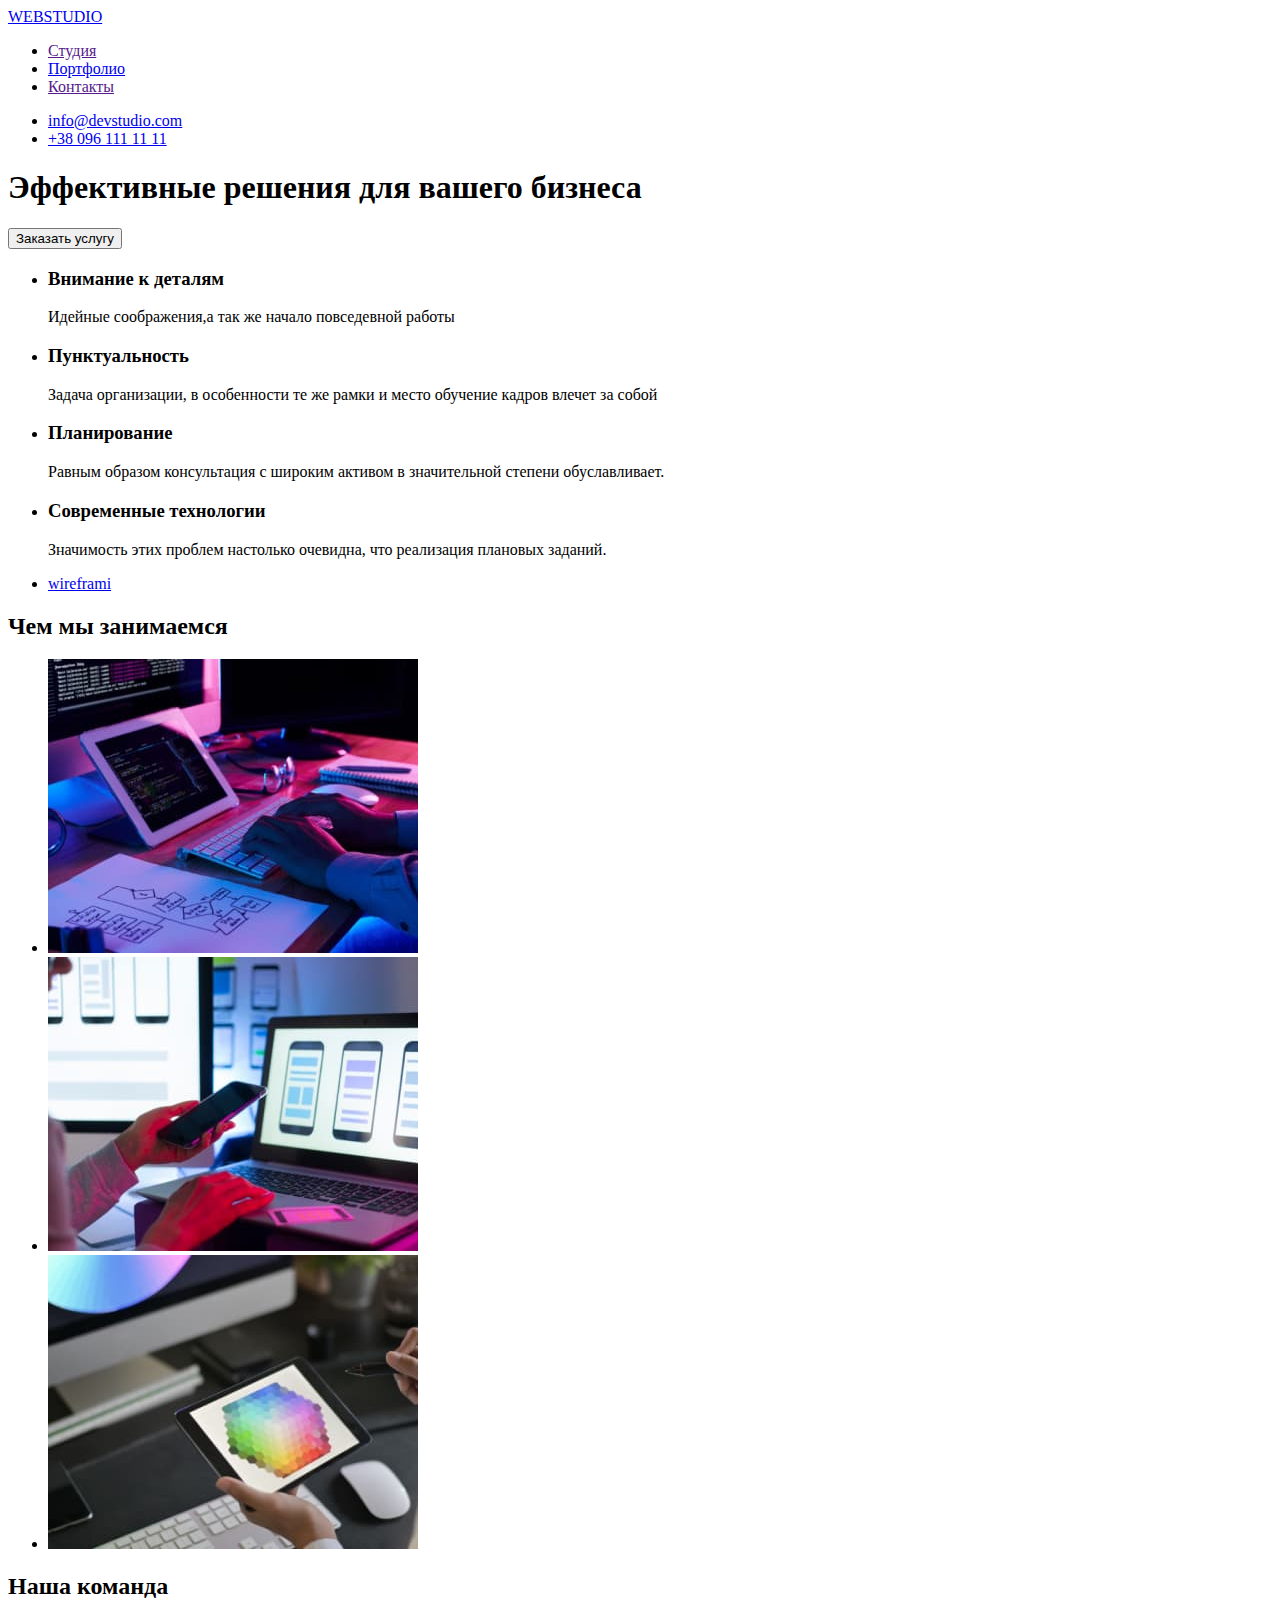
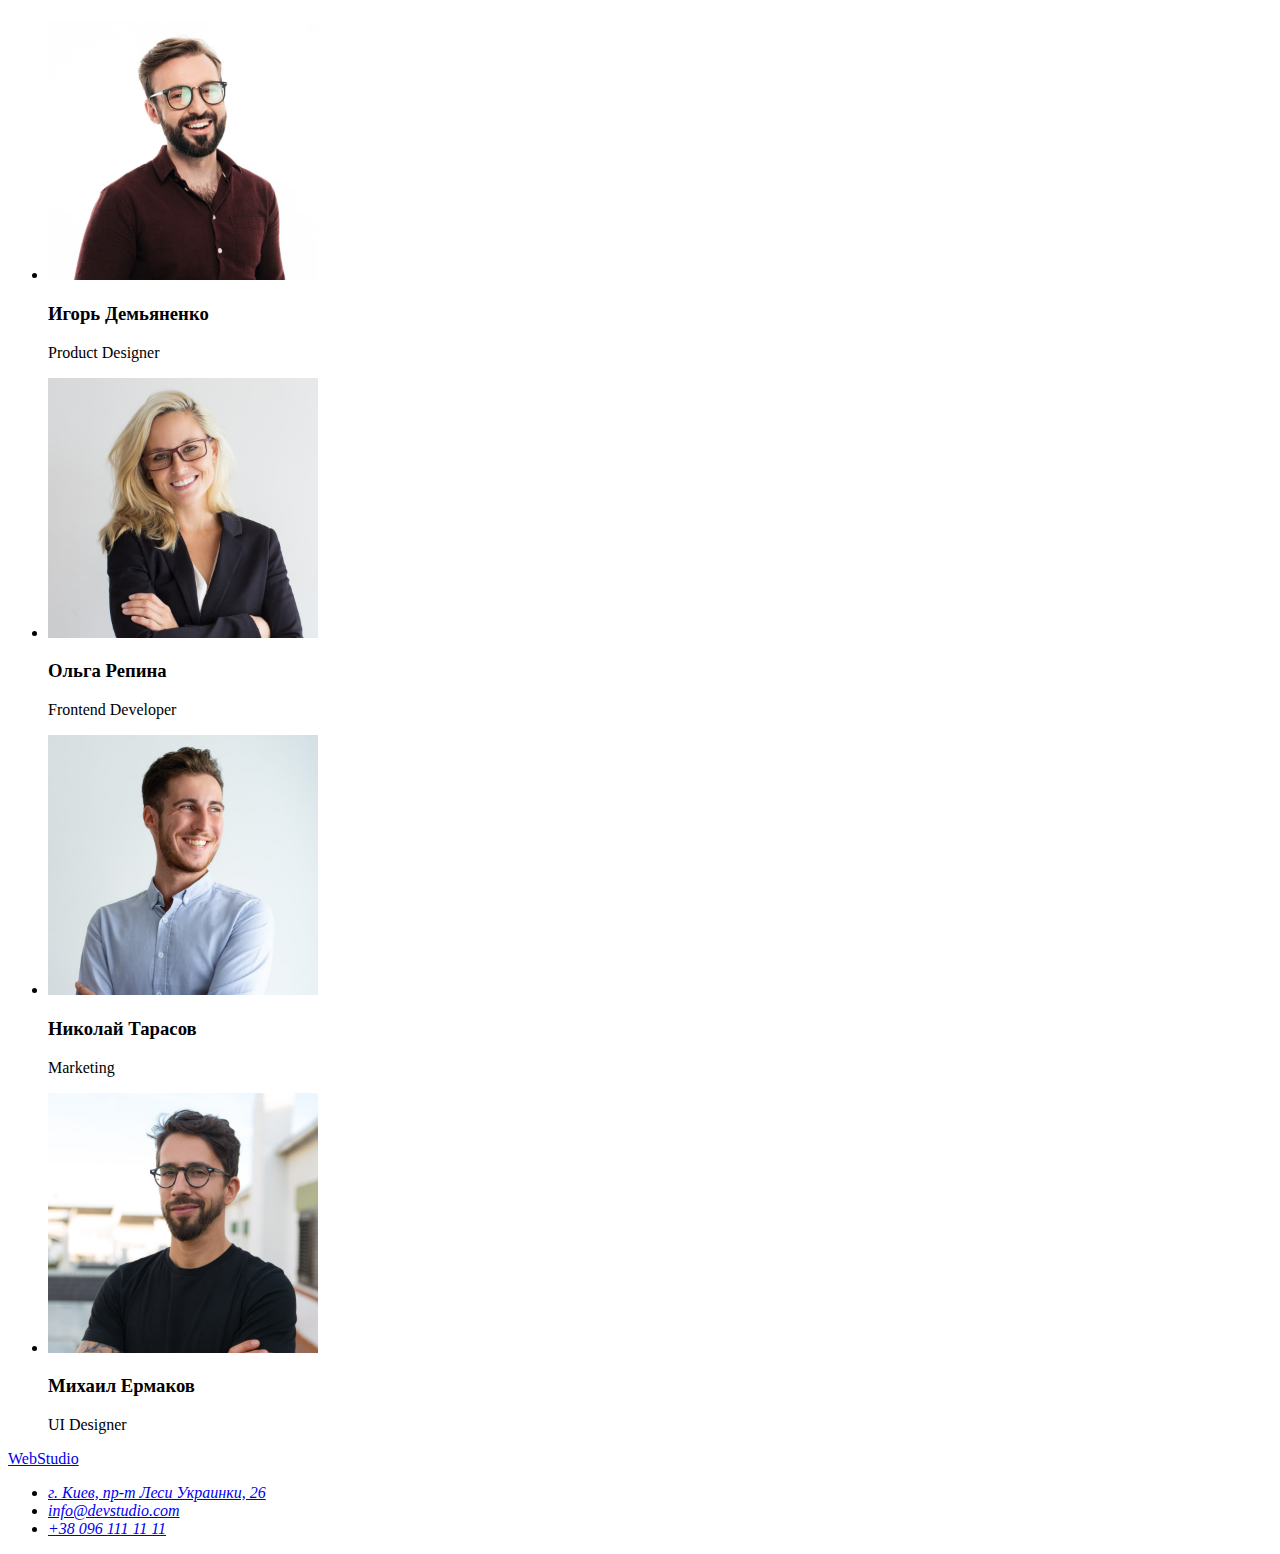
==== index.html @ 77df9586 "html-2" ====
<!DOCTYPE html>
<html lang="ru">
    <head>
        <meta charset="UTF-8">
        <meta http-equiv="X-UA-Compatible" content="IE=edge">
        <meta name="viewport" content="width=device-width, initial-scale=1.0">
        <title>WEBSTUDIO</title>
        <link rel="stylesheet" href="css/styles.css">
    </head>
<body>
    <header>
        <a href="./index.html">WEBSTUDIO</a>
     <nav>
        <ul>
            <li>
                <a href="">Студия</a>
            </li>
            <li>
                <a href="./portfolio.html">Портфолио</a>
            </li>
            <li>
                <a href="">Контакты</a>
            </li>
        </ul>   
    </nav>
       
            <ul>
                <li>
                    <a href="mailto:info@devstudio.com">info@devstudio.com</a>
                </li>
                <li>
                    <a href="tel:+380961111111">+38 096 111 11 11</a>
                </li>
            </ul>
        
    </header>

 <main>
<!--section1-->
<section>
    <h1> Эффективные решения для вашего бизнеса</h1>
    <button type="button">Заказать услугу</button>
</section>
<!-- наши преимущества-->
<section>
    <h2 hidden> наши преимущества</h2>
    <ul>
        <li>
            <h3>Внимание к деталям</h3>
            <p>
                Идейные соображения,а так же начало повседевной работы
            </p>
        </li>
        <li>
          <h3>Пунктуальность</h3>
          <p>
              Задача организации, в особенности те же рамки и место обучение кадров влечет за собой
          </p>
        </li>
        <li>
            <h3>Планирование</h3>
        <p>
            Равным образом консультация с широким активом в значительной степени обуславливает.
        </p>
        </li>
        <li>
            <h3>Современные технологии</h3>
            <p>
                Значимость этих проблем настолько очевидна, что реализация плановых заданий.
            </p>

        </li>
        <li>
            <a href="./wireframi.html">wireframi</a>
        </li>
    </ul>
</section>
<!-- Чем мы занимаемся-->
<section>
    <h2>Чем мы занимаемся</h2>
    <ul>
        <li>
           <img src="./images/img_1.jpg" alt="Пишем код " width="370">
        </li>
        <li>
            <img src="./images/img_2.jpg" alt="Сканируем" width="370">
         </li>
         <li>
            <img src="./images/img_3.jpg" alt="Выбираем цвета" width="370">
         </li>
    </ul>
</section>
<!-- Наша команда-->
<section>
    <h2>Наша команда</h2>
    <ul>
        <li>
            <img src="./images/img_4.jpg" alt="Фото дизайнера" width="270">
            <h3>Игорь Демьяненко</h3>
            <p>Product Designer</p>
        </li>
        <li>
            <img src="./images/img_5.jpg" alt="Фото фронтент разработчика" width="270">
            <h3>Ольга Репина</h3>
            <p>Frontend Developer</p>
        </li>
        <li>
            <img src="./images/img_6.jpg" alt="Фото макретолога" width="270">
            <h3>Николай Тарасов</h3>
            <p>Marketing</p>
        </li>
        <li>
            <img src="./images/img_7.jpg" alt="Фото дизайнера" width="270">
            <h3>Михаил Ермаков</h3>
            <p>UI Designer</p>
        </li>
    </ul>
    
</section>
 </main>
 
 <footer class="footer">
    <a href="./index.html" class="footer-logo link">WebStudio</a>
    <address class="footer-adress">
       <ul class="footer-list list link">
           <li class="footer-item">
               <a href="https://goo.gl/maps/ttbM2jDQx3xWRWpj6" class="footer-maps link">г. Киев, пр-т Леси Украинки, 26</a>
           </li>
           <li li class="footer-item">
               <a href="mailto:info@devstudio.com" class="footer-mail link">info@devstudio.com</a>
           </li>
           <li class="footer-item">
               <a href="tel:+380961111111" class="footer-tel link">+38 096 111 11 11</a>
           </li>
       </ul>
    </address>
</footer>
</body>
</html>
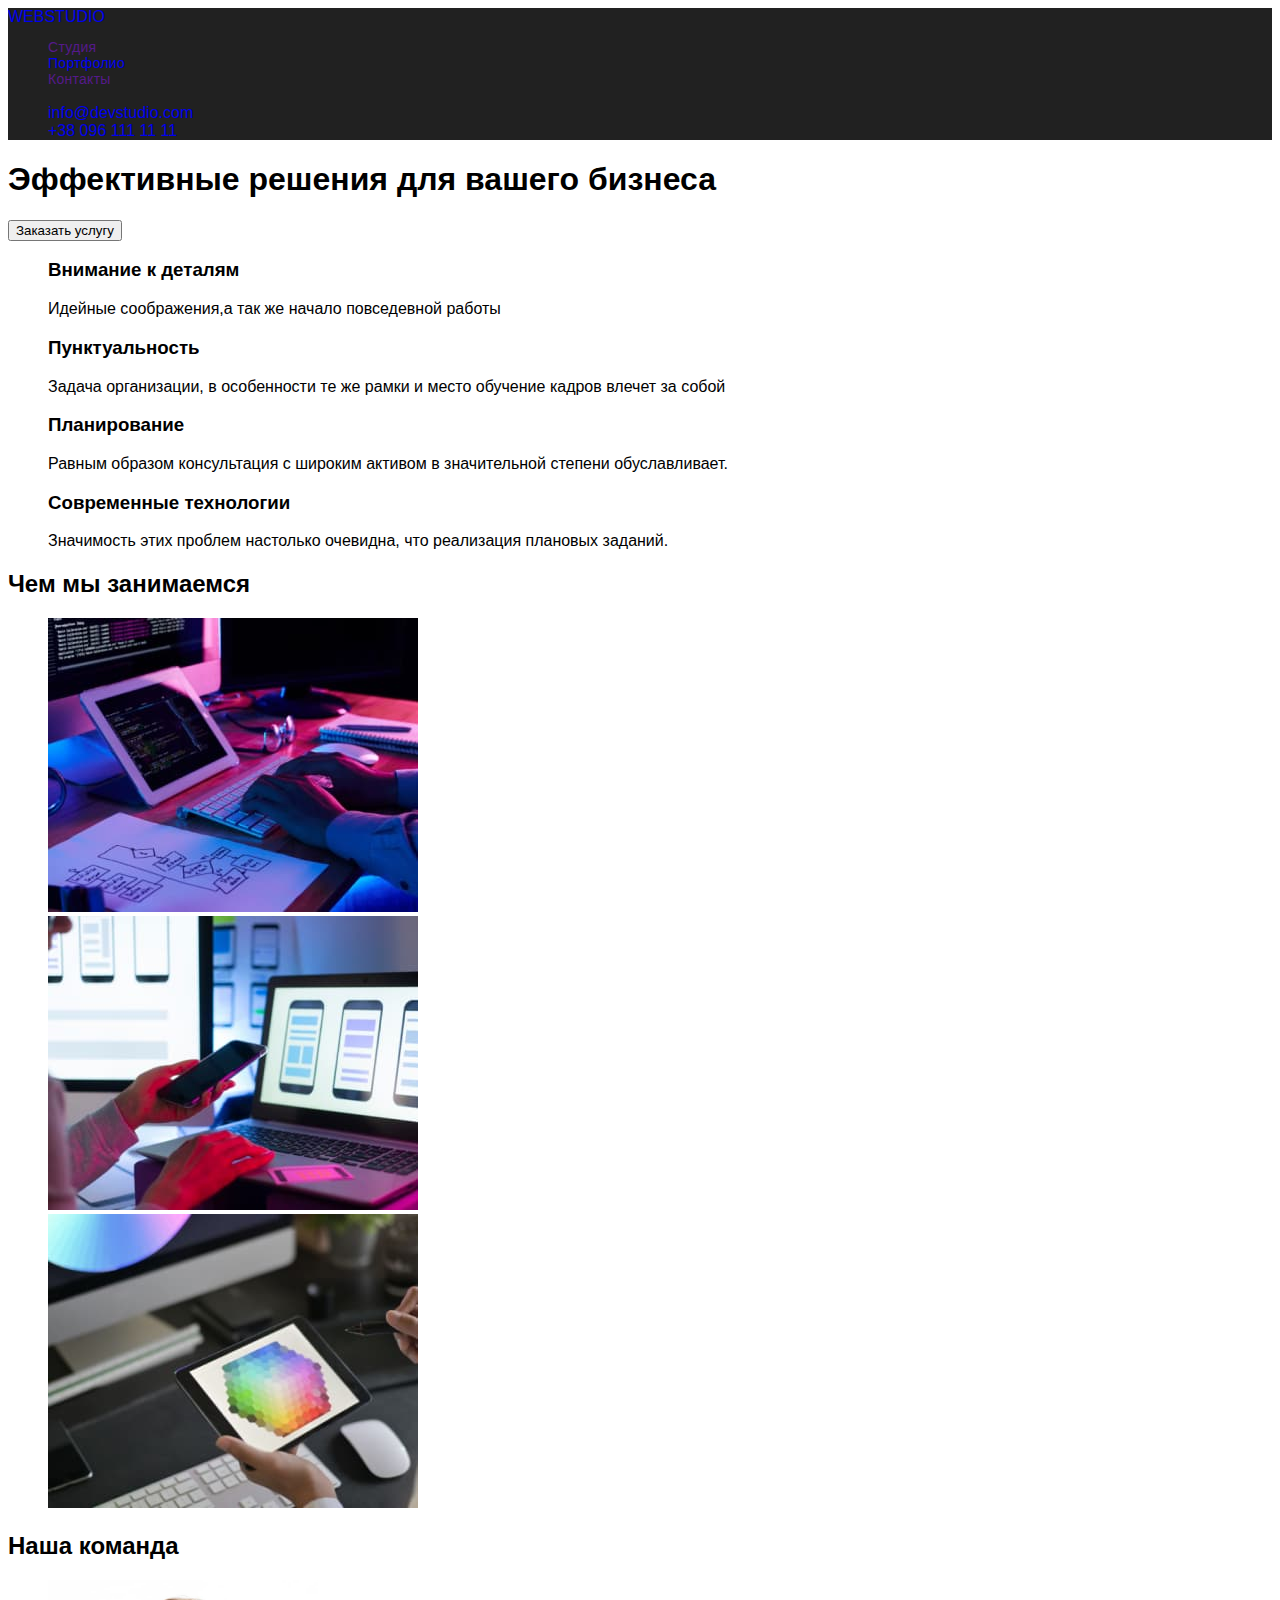
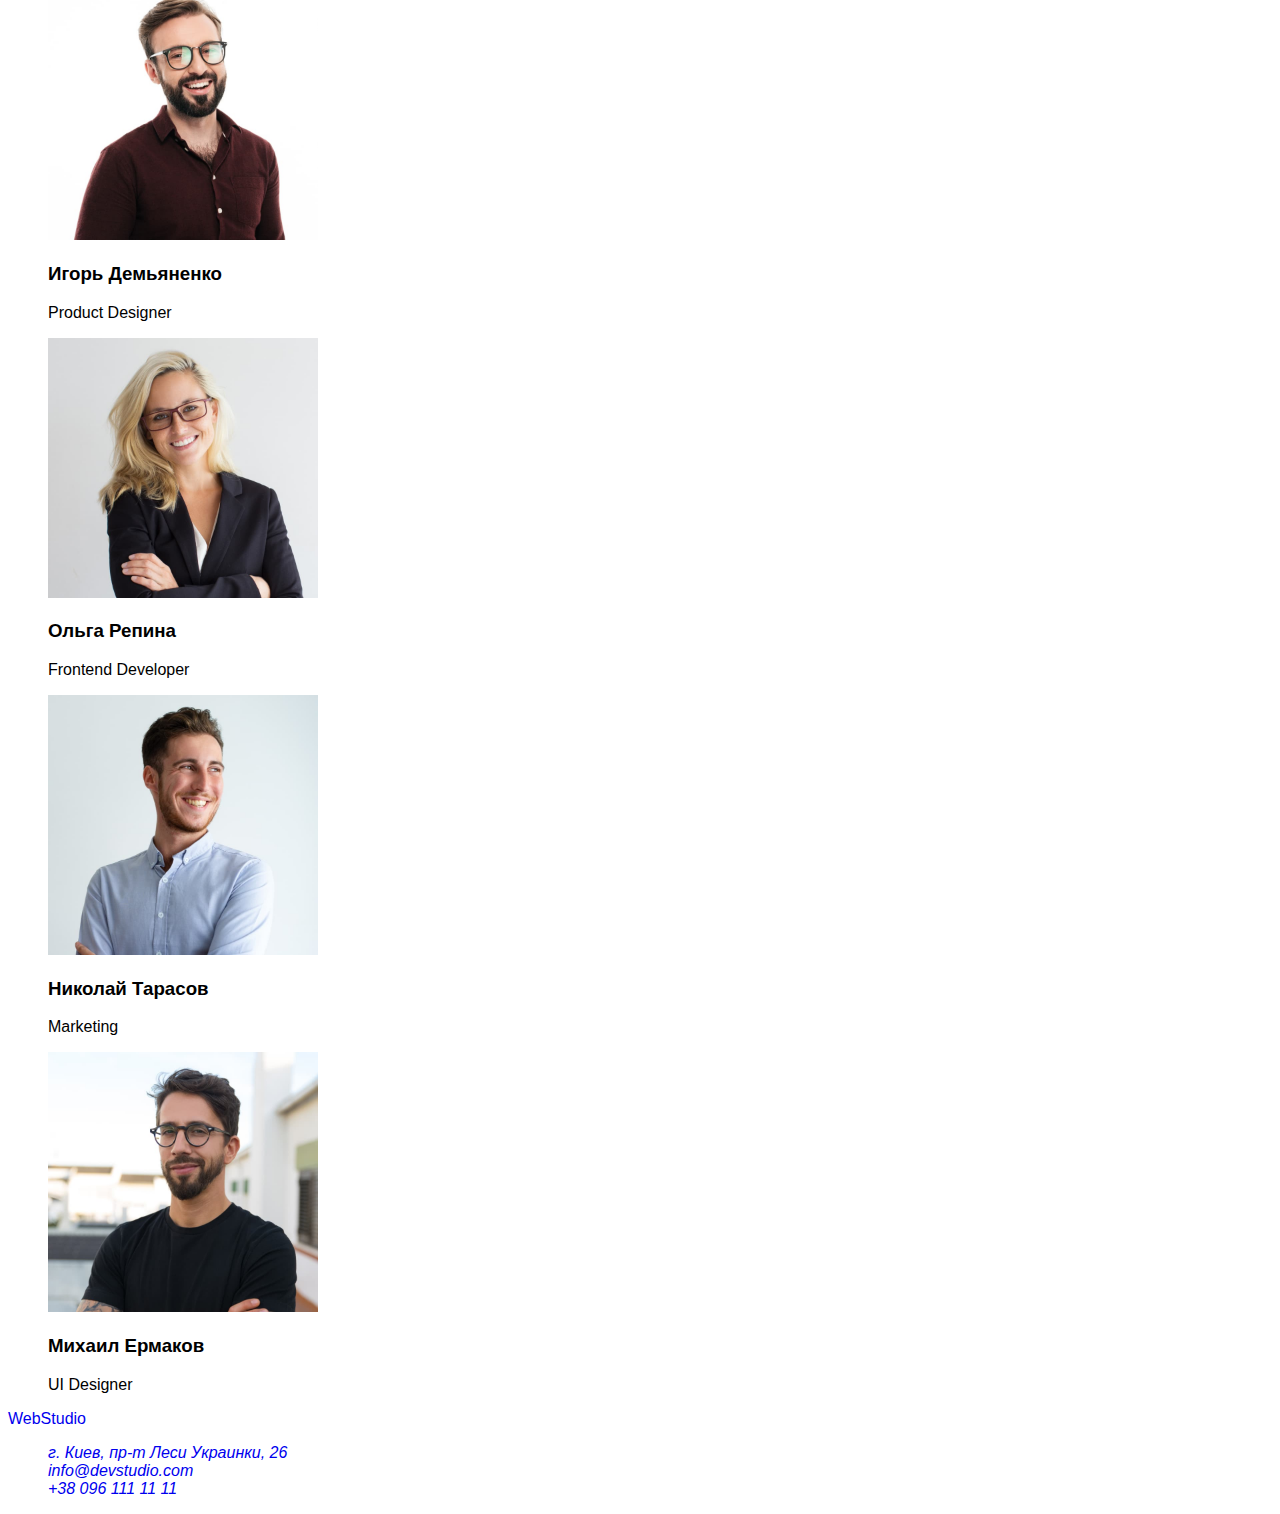
==== commit b5a274ea: "html-2" ====
--- a/index.html
+++ b/index.html
@@ -8,114 +8,107 @@
         <link rel="stylesheet" href="css/styles.css">
     </head>
 <body>
-    <header>
-        <a href="./index.html">WEBSTUDIO</a>
-     <nav>
-        <ul>
-            <li>
-                <a href="">Студия</a>
+    <header class="header">
+        <a href="./index.html" class="header-logo link">WEBSTUDIO</a>
+     <nav class="header-nav">
+        <ul class="header-nav-list list link">
+            <li class="header-item">
+                <a href="" class="header-link link">Студия</a>
             </li>
-            <li>
-                <a href="./portfolio.html">Портфолио</a>
+            <li class="header-item">
+                <a href="./portfolio.html"  class="header-link link">Портфолио</a>
             </li>
-            <li>
-                <a href="">Контакты</a>
+            <li class="header-item">
+                <a href="" class="header-link link">Контакты</a>
             </li>
         </ul>   
     </nav>
-       
-            <ul>
-                <li>
-                    <a href="mailto:info@devstudio.com">info@devstudio.com</a>
+            <ul class="contact-list list link">
+                <li class="contact-item">
+                    <a href="mailto:info@devstudio.com" class="contact-link link">info@devstudio.com</a>
                 </li>
-                <li>
-                    <a href="tel:+380961111111">+38 096 111 11 11</a>
+                <li class="contact-item">
+                    <a href="tel:+380961111111" class="contact-link link">+38 096 111 11 11</a>
                 </li>
-            </ul>
-        
+            </ul>      
     </header>
 
  <main>
-<!--section1-->
-<section>
-    <h1> Эффективные решения для вашего бизнеса</h1>
-    <button type="button">Заказать услугу</button>
+<!--section hero-->
+<section class="hero">
+    <h1 class="hero-tittle"> Эффективные решения для вашего бизнеса</h1>
+    <button type="button" class="hero-btn">Заказать услугу</button>
 </section>
 <!-- наши преимущества-->
-<section>
-    <h2 hidden> наши преимущества</h2>
-    <ul>
-        <li>
-            <h3>Внимание к деталям</h3>
-            <p>
+<section class="our-advantage-section">
+    <h2 hidden class="our-advantage-tittle"> наши преимущества</h2>
+    <ul class="our-advantage-list link list">
+        <li class="our-advantage-item list">
+            <h3 class="our-advantage-tittle">Внимание к деталям</h3>
+            <p class="our-advantage-postt-text">
                 Идейные соображения,а так же начало повседевной работы
             </p>
         </li>
-        <li>
-          <h3>Пунктуальность</h3>
-          <p>
+        <li class="our-advantage-item list">
+          <h3 class="our-advantage-tittle">Пунктуальность</h3>
+          <p class="our-advantage-postt-text">
               Задача организации, в особенности те же рамки и место обучение кадров влечет за собой
           </p>
         </li>
-        <li>
-            <h3>Планирование</h3>
-        <p>
+        <li class="our-advantage-item list">
+            <h3 class="our-advantage-tittle">Планирование</h3>
+            <p class="our-advantage-postt-text">
             Равным образом консультация с широким активом в значительной степени обуславливает.
         </p>
         </li>
-        <li>
-            <h3>Современные технологии</h3>
-            <p>
+        <li class="our-advantage-item list">
+            <h3 class="our-advantage-tittle">Современные технологии</h3>
+            <p class="our-advantage-postt-text">
                 Значимость этих проблем настолько очевидна, что реализация плановых заданий.
             </p>
-
-        </li>
-        <li>
-            <a href="./wireframi.html">wireframi</a>
         </li>
     </ul>
 </section>
 <!-- Чем мы занимаемся-->
-<section>
+<section class="main-section">
     <h2>Чем мы занимаемся</h2>
-    <ul>
-        <li>
+    <ul class="main-list llist"ink >
+        <li class="main-item list">
            <img src="./images/img_1.jpg" alt="Пишем код " width="370">
         </li>
-        <li>
+        <li class="main-item list">
             <img src="./images/img_2.jpg" alt="Сканируем" width="370">
          </li>
-         <li>
+         <li class="main-item list">
             <img src="./images/img_3.jpg" alt="Выбираем цвета" width="370">
          </li>
     </ul>
 </section>
 <!-- Наша команда-->
-<section>
-    <h2>Наша команда</h2>
-    <ul>
-        <li>
+<section class="our-team">
+    <h2 class="our-team-tittle">Наша команда</h2>
+    <ul class="our-team-list llist">
+        <li  class="our-team-item list">
             <img src="./images/img_4.jpg" alt="Фото дизайнера" width="270">
-            <h3>Игорь Демьяненко</h3>
-            <p>Product Designer</p>
+            <h3 class="our-team-post-tittle">Игорь Демьяненко</h3>
+            <p class="our-team-text">Product Designer</p>
         </li>
-        <li>
+        <li class="main-item list">
             <img src="./images/img_5.jpg" alt="Фото фронтент разработчика" width="270">
             <h3>Ольга Репина</h3>
             <p>Frontend Developer</p>
         </li>
-        <li>
+        <li class="main-item list">
             <img src="./images/img_6.jpg" alt="Фото макретолога" width="270">
             <h3>Николай Тарасов</h3>
             <p>Marketing</p>
         </li>
-        <li>
+        <li class="main-item list">
             <img src="./images/img_7.jpg" alt="Фото дизайнера" width="270">
             <h3>Михаил Ермаков</h3>
             <p>UI Designer</p>
         </li>
     </ul>
-    
 </section>
  </main>
  
@@ -123,13 +116,13 @@
     <a href="./index.html" class="footer-logo link">WebStudio</a>
     <address class="footer-adress">
        <ul class="footer-list list link">
-           <li class="footer-item">
+           <li class="footer-adress-link">
                <a href="https://goo.gl/maps/ttbM2jDQx3xWRWpj6" class="footer-maps link">г. Киев, пр-т Леси Украинки, 26</a>
            </li>
-           <li li class="footer-item">
+           <li li class="footer-contact-link">
                <a href="mailto:info@devstudio.com" class="footer-mail link">info@devstudio.com</a>
            </li>
-           <li class="footer-item">
+           <li class="footer-contact-link">
                <a href="tel:+380961111111" class="footer-tel link">+38 096 111 11 11</a>
            </li>
        </ul>
--- a/css/styles.css
+++ b/css/styles.css
@@ -0,0 +1,31 @@
+:root{
+
+}
+
+body {
+    font-family: "Roboto", sans-serif;
+}
+ 
+.list {
+    list-style: none;
+}
+
+.link{
+text-decoration: none;
+}
+
+.header{
+    background-color: #212121;
+}
+.header-nav{
+    font-weight: 500;
+    font-size: 14px;
+    line-height: 1.14;
+    letter-spacing: 0.02em;
+    
+    color: #212121;
+}    
+
+.main{
+    background: #E5E5E5;
+}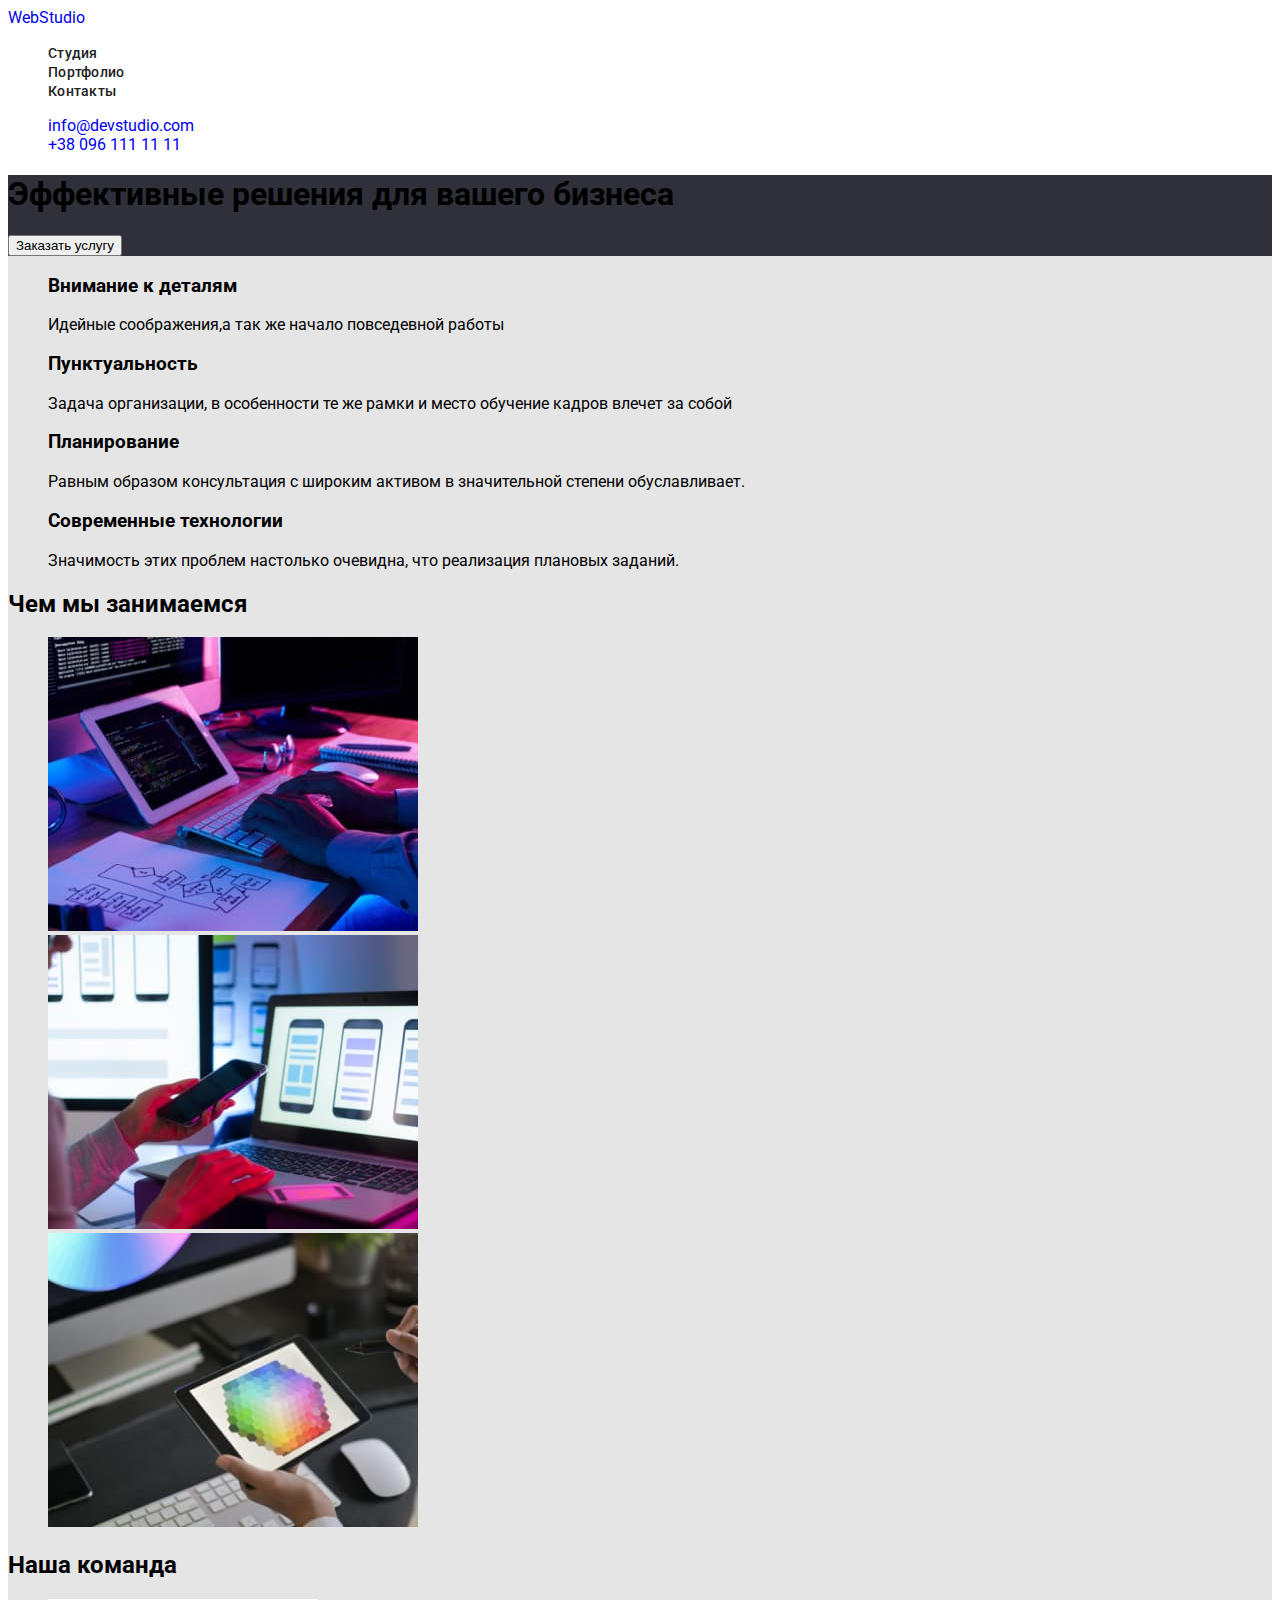
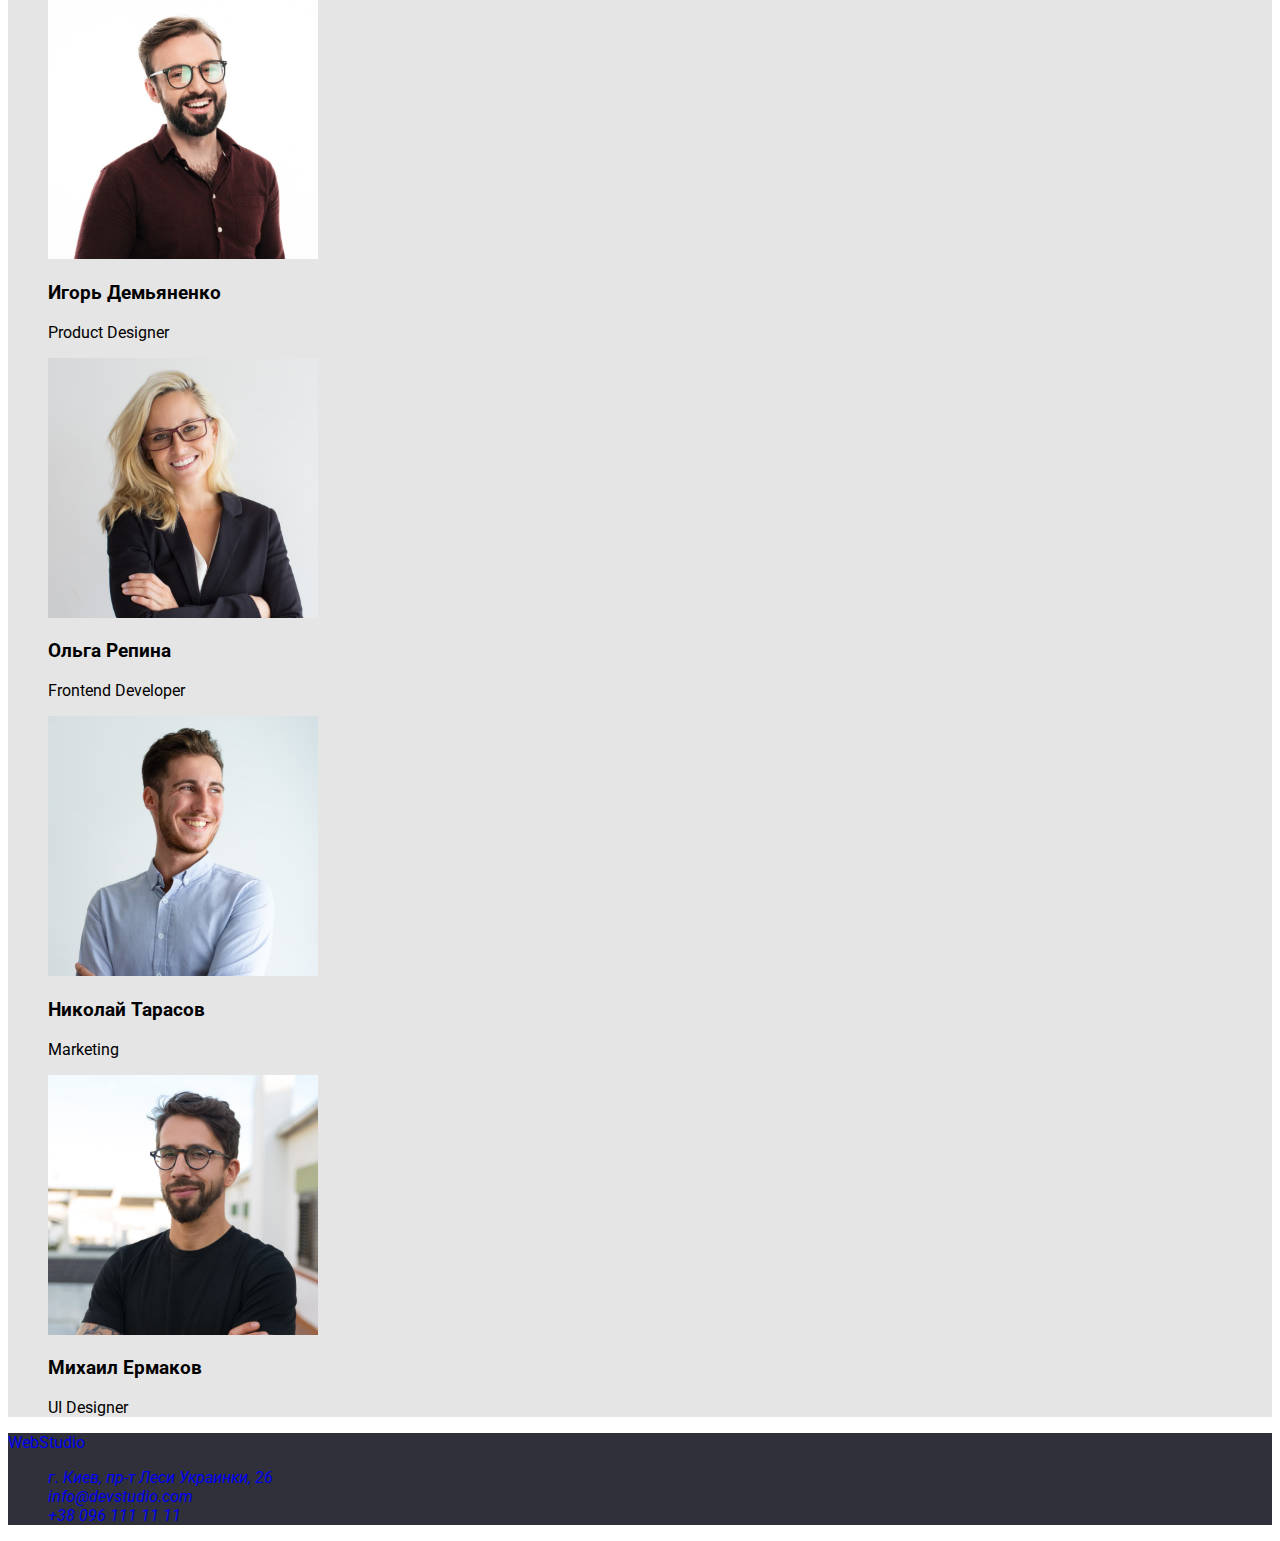
==== commit a9f7a032: "html-2" ====
--- a/index.html
+++ b/index.html
@@ -6,107 +6,112 @@
         <meta name="viewport" content="width=device-width, initial-scale=1.0">
         <title>WEBSTUDIO</title>
         <link rel="stylesheet" href="css/styles.css">
+        <link rel="stylesheet" href="<link rel="preconnect" href="https://fonts.googleapis.com">
+        <link rel="preconnect" href="https://fonts.gstatic.com" crossorigin>
+        <link href="https://fonts.googleapis.com/css2?family=Raleway:wght@700&family=Roboto:wght@400;500;700&display=swap" rel="stylesheet">
     </head>
-<body>
+
+<body class="body">
     <header class="header">
-        <a href="./index.html" class="header-logo link">WEBSTUDIO</a>
+        <a href="./index.html" class="header-logo link">WebStudio</a>
+        <span class="logo-accent"></a>
      <nav class="header-nav">
         <ul class="header-nav-list list link">
             <li class="header-item">
-                <a href="" class="header-link link">Студия</a>
+            <a href="" class="header-link link">Студия</a>
             </li>
             <li class="header-item">
-                <a href="./portfolio.html"  class="header-link link">Портфолио</a>
+            <a href="./portfolio.html"  class="header-link link">Портфолио</a>
             </li>
             <li class="header-item">
-                <a href="" class="header-link link">Контакты</a>
+            <a href="" class="header-link link">Контакты</a>
             </li>
         </ul>   
     </nav>
-            <ul class="contact-list list link">
-                <li class="contact-item">
-                    <a href="mailto:info@devstudio.com" class="contact-link link">info@devstudio.com</a>
+            <ul class="contacts-list list">
+                <li class="contacts-item">
+                <a href="mailto:info@devstudio.com" class="contacts-link link">info@devstudio.com</a>
                 </li>
-                <li class="contact-item">
-                    <a href="tel:+380961111111" class="contact-link link">+38 096 111 11 11</a>
+                <li class="contacts-item">
+                <a href="tel:+380961111111" class="contacts-link link">+38 096 111 11 11</a>
                 </li>
             </ul>      
     </header>
 
- <main>
+ <main class="main">
 <!--section hero-->
 <section class="hero">
     <h1 class="hero-tittle"> Эффективные решения для вашего бизнеса</h1>
     <button type="button" class="hero-btn">Заказать услугу</button>
 </section>
-<!-- наши преимущества-->
-<section class="our-advantage-section">
-    <h2 hidden class="our-advantage-tittle"> наши преимущества</h2>
-    <ul class="our-advantage-list link list">
-        <li class="our-advantage-item list">
-            <h3 class="our-advantage-tittle">Внимание к деталям</h3>
-            <p class="our-advantage-postt-text">
+<!-- section advantages-->
+<section class="advantages">
+    <h2  class="visually-hidden"> наши преимущества</h2>
+    <ul class="advantages-list list">
+        <li class="advantages-item">
+            <h3 class="advantages-tittle">Внимание к деталям</h3>
+            <p class="advantages-text">
                 Идейные соображения,а так же начало повседевной работы
             </p>
         </li>
-        <li class="our-advantage-item list">
-          <h3 class="our-advantage-tittle">Пунктуальность</h3>
-          <p class="our-advantage-postt-text">
+        <li class="advantages-item">
+          <h3 class="advantages-tittle">Пунктуальность</h3>
+          <p class="advantages-text">
               Задача организации, в особенности те же рамки и место обучение кадров влечет за собой
           </p>
         </li>
-        <li class="our-advantage-item list">
-            <h3 class="our-advantage-tittle">Планирование</h3>
-            <p class="our-advantage-postt-text">
+        <li class="advantages-item">
+            <h3 class="advantages-tittle">Планирование</h3>
+            <p class="advantages-text">
             Равным образом консультация с широким активом в значительной степени обуславливает.
-        </p>
+            </p>
         </li>
-        <li class="our-advantage-item list">
-            <h3 class="our-advantage-tittle">Современные технологии</h3>
-            <p class="our-advantage-postt-text">
+        <li class="advantages-item">
+            <h3 class="advantages-tittle">Современные технологии</h3>
+            <p class="advantages-text">
                 Значимость этих проблем настолько очевидна, что реализация плановых заданий.
             </p>
         </li>
     </ul>
 </section>
-<!-- Чем мы занимаемся-->
-<section class="main-section">
-    <h2>Чем мы занимаемся</h2>
-    <ul class="main-list llist"ink >
-        <li class="main-item list">
-           <img src="./images/img_1.jpg" alt="Пишем код " width="370">
+<!-- section job-->
+<section class="job">
+    <h2 class="job-tittle">Чем мы занимаемся</h2>
+    <ul class="job-list list" >
+        <li class="job-item">
+        <img src="./images/img_1.jpg" alt="Пишем код " width="370">
         </li>
-        <li class="main-item list">
-            <img src="./images/img_2.jpg" alt="Сканируем" width="370">
+        <li class="job-item">
+        <img src="./images/img_2.jpg" alt="Сканируем" width="370">
          </li>
-         <li class="main-item list">
-            <img src="./images/img_3.jpg" alt="Выбираем цвета" width="370">
+         <li class="job-item">
+        <img src="./images/img_3.jpg" alt="Выбираем цвета" width="370">
          </li>
     </ul>
 </section>
-<!-- Наша команда-->
-<section class="our-team">
-    <h2 class="our-team-tittle">Наша команда</h2>
-    <ul class="our-team-list llist">
-        <li  class="our-team-item list">
+<!-- section team-->
+<section class="team">
+    <h2 class="team-tittle">Наша команда</h2>
+    <ul class="team-list list">
+        <li class="team-item">
             <img src="./images/img_4.jpg" alt="Фото дизайнера" width="270">
-            <h3 class="our-team-post-tittle">Игорь Демьяненко</h3>
-            <p class="our-team-text">Product Designer</p>
+            <h3 class="team-post-tittle">Игорь Демьяненко</h3>
+            <p class="team-text">Product Designer</p>
         </li>
-        <li class="main-item list">
+        <li class="team-item">
             <img src="./images/img_5.jpg" alt="Фото фронтент разработчика" width="270">
-            <h3>Ольга Репина</h3>
-            <p>Frontend Developer</p>
+            <h3 class="team-post-tittle">Ольга Репина</h3>
+            <p class="team-text">Frontend Developer</p>
         </li>
-        <li class="main-item list">
+        <li class="team-item">
             <img src="./images/img_6.jpg" alt="Фото макретолога" width="270">
-            <h3>Николай Тарасов</h3>
-            <p>Marketing</p>
+            <h3 class="team-post-tittle">Николай Тарасов</h3>
+            <p class="team-text">Marketing</p>
         </li>
-        <li class="main-item list">
+        <li class="team-item">
             <img src="./images/img_7.jpg" alt="Фото дизайнера" width="270">
-            <h3>Михаил Ермаков</h3>
-            <p>UI Designer</p>
+            <h3 class="team-post-tittle">Михаил Ермаков</h3>
+            <p class="team-text">UI Designer</p>
         </li>
     </ul>
 </section>
@@ -114,16 +119,16 @@
  
  <footer class="footer">
     <a href="./index.html" class="footer-logo link">WebStudio</a>
-    <address class="footer-adress">
-       <ul class="footer-list list link">
-           <li class="footer-adress-link">
-               <a href="https://goo.gl/maps/ttbM2jDQx3xWRWpj6" class="footer-maps link">г. Киев, пр-т Леси Украинки, 26</a>
+    <address class="contacts-adress">
+       <ul class="contacts-list list">
+           <li class="contacts-item">
+            <a href="https://goo.gl/maps/ttbM2jDQx3xWRWpj6" class="contacts-link link">г. Киев, пр-т Леси Украинки, 26</a>
            </li>
-           <li li class="footer-contact-link">
-               <a href="mailto:info@devstudio.com" class="footer-mail link">info@devstudio.com</a>
+           <li li class="contacts-item">
+            <a href="mailto:info@devstudio.com" class="contacts-link link">info@devstudio.com</a>
            </li>
-           <li class="footer-contact-link">
-               <a href="tel:+380961111111" class="footer-tel link">+38 096 111 11 11</a>
+           <li class="contacts-item">
+            <a href="tel:+380961111111" class="contacts-link link">+38 096 111 11 11</a>
            </li>
        </ul>
     </address>
--- a/css/styles.css
+++ b/css/styles.css
@@ -1,5 +1,5 @@
 :root{
-
+--accent-color: #2196F3;
 }
 
 body {
@@ -14,18 +14,49 @@
 text-decoration: none;
 }
 
+.logo-accent{
+
+}
 .header{
-    background-color: #212121;
+    background: #FFFFFF;
 }
-.header-nav{
+
+.header-link {
     font-weight: 500;
     font-size: 14px;
     line-height: 1.14;
     letter-spacing: 0.02em;
-    
     color: #212121;
-}    
+}
+.contacts-link link{
+    font-weight: 500;
+    font-size: 14px;
+    line-height: 1.14;
+    letter-spacing: 0.02em;
+    color: #757575;
+}
+.hero{
+    background: #2F303A;
+}
 
 .main{
     background: #E5E5E5;
-}+}
+
+.footer{
+    background: #2F303A;
+}
+
+.visually-hidden {
+    position: absolute;
+    white-space: nowrap;
+    width: 1px;
+    height: 1px;
+    overflow: hidden;
+    border: 0;
+    padding: 0;
+    clip: rect(0 0 0 0);
+    clip-path: inset(50%);
+    margin: -1px;
+  }
+
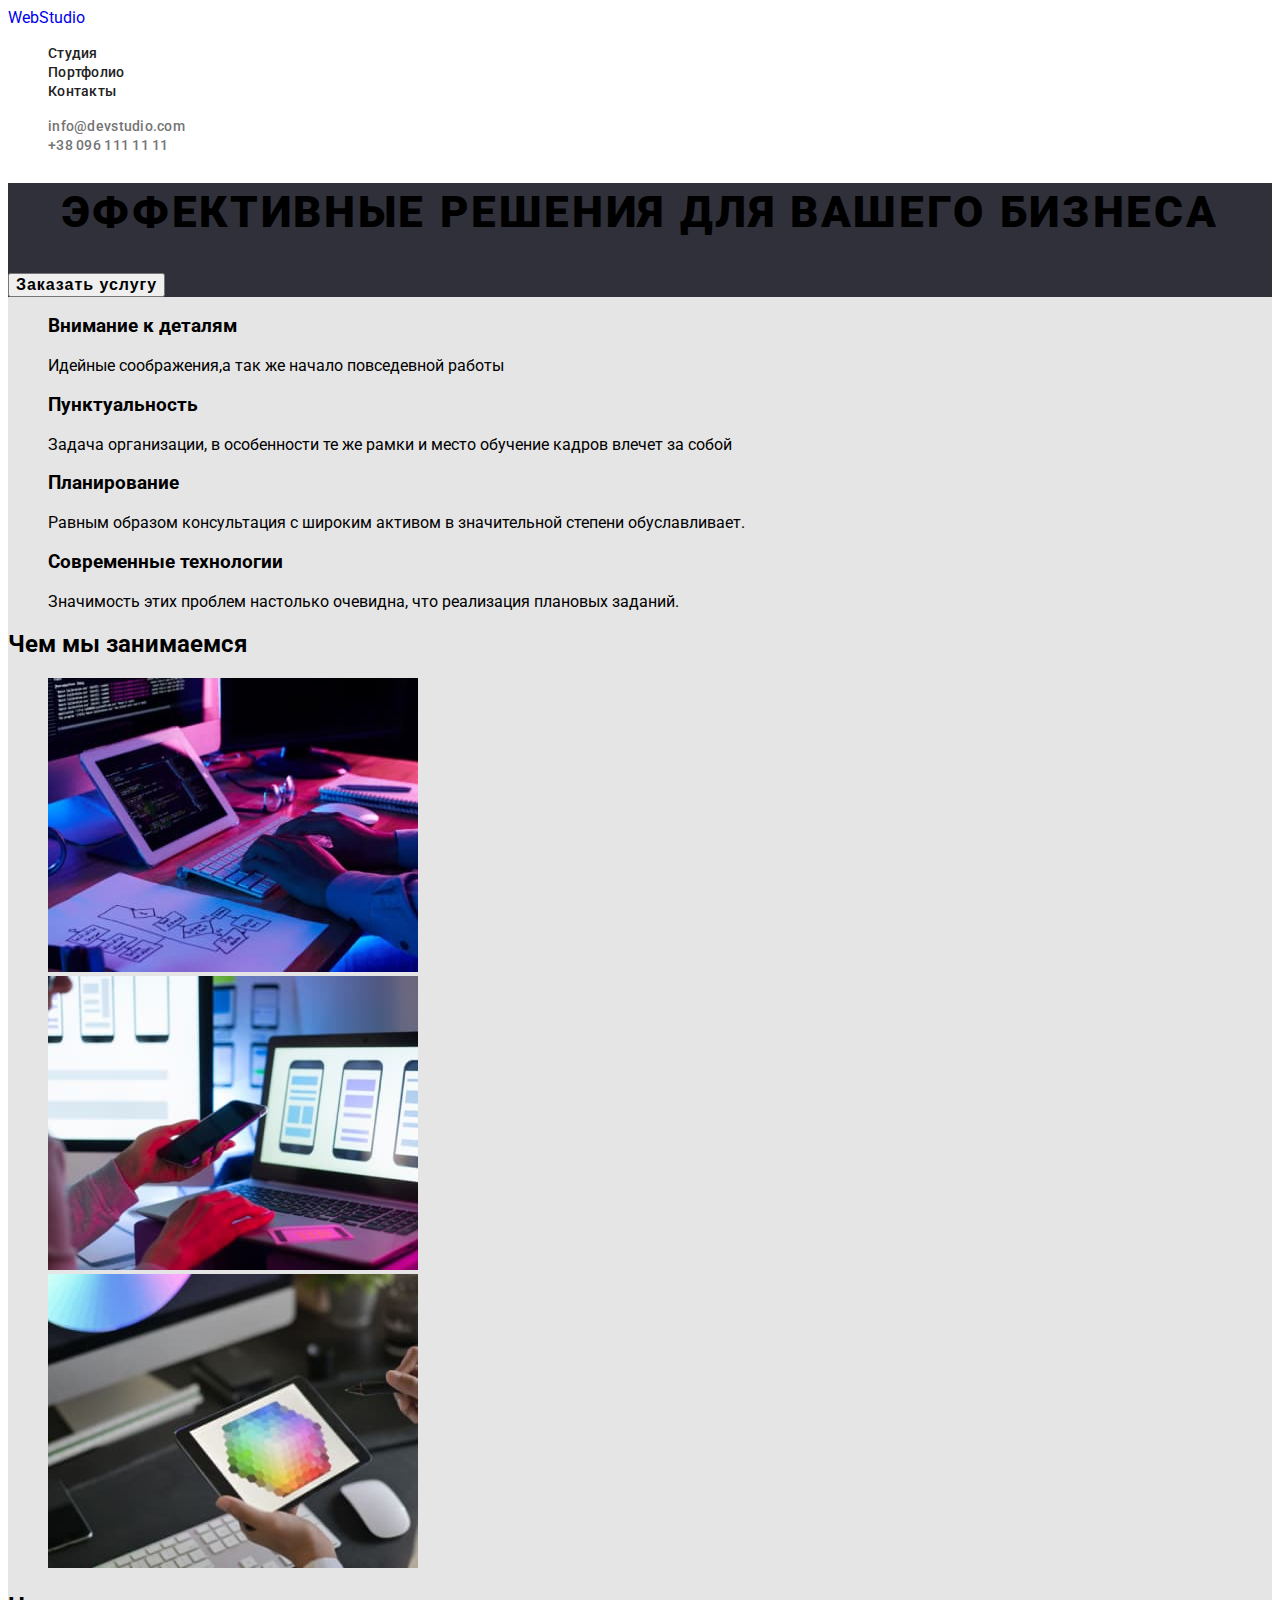
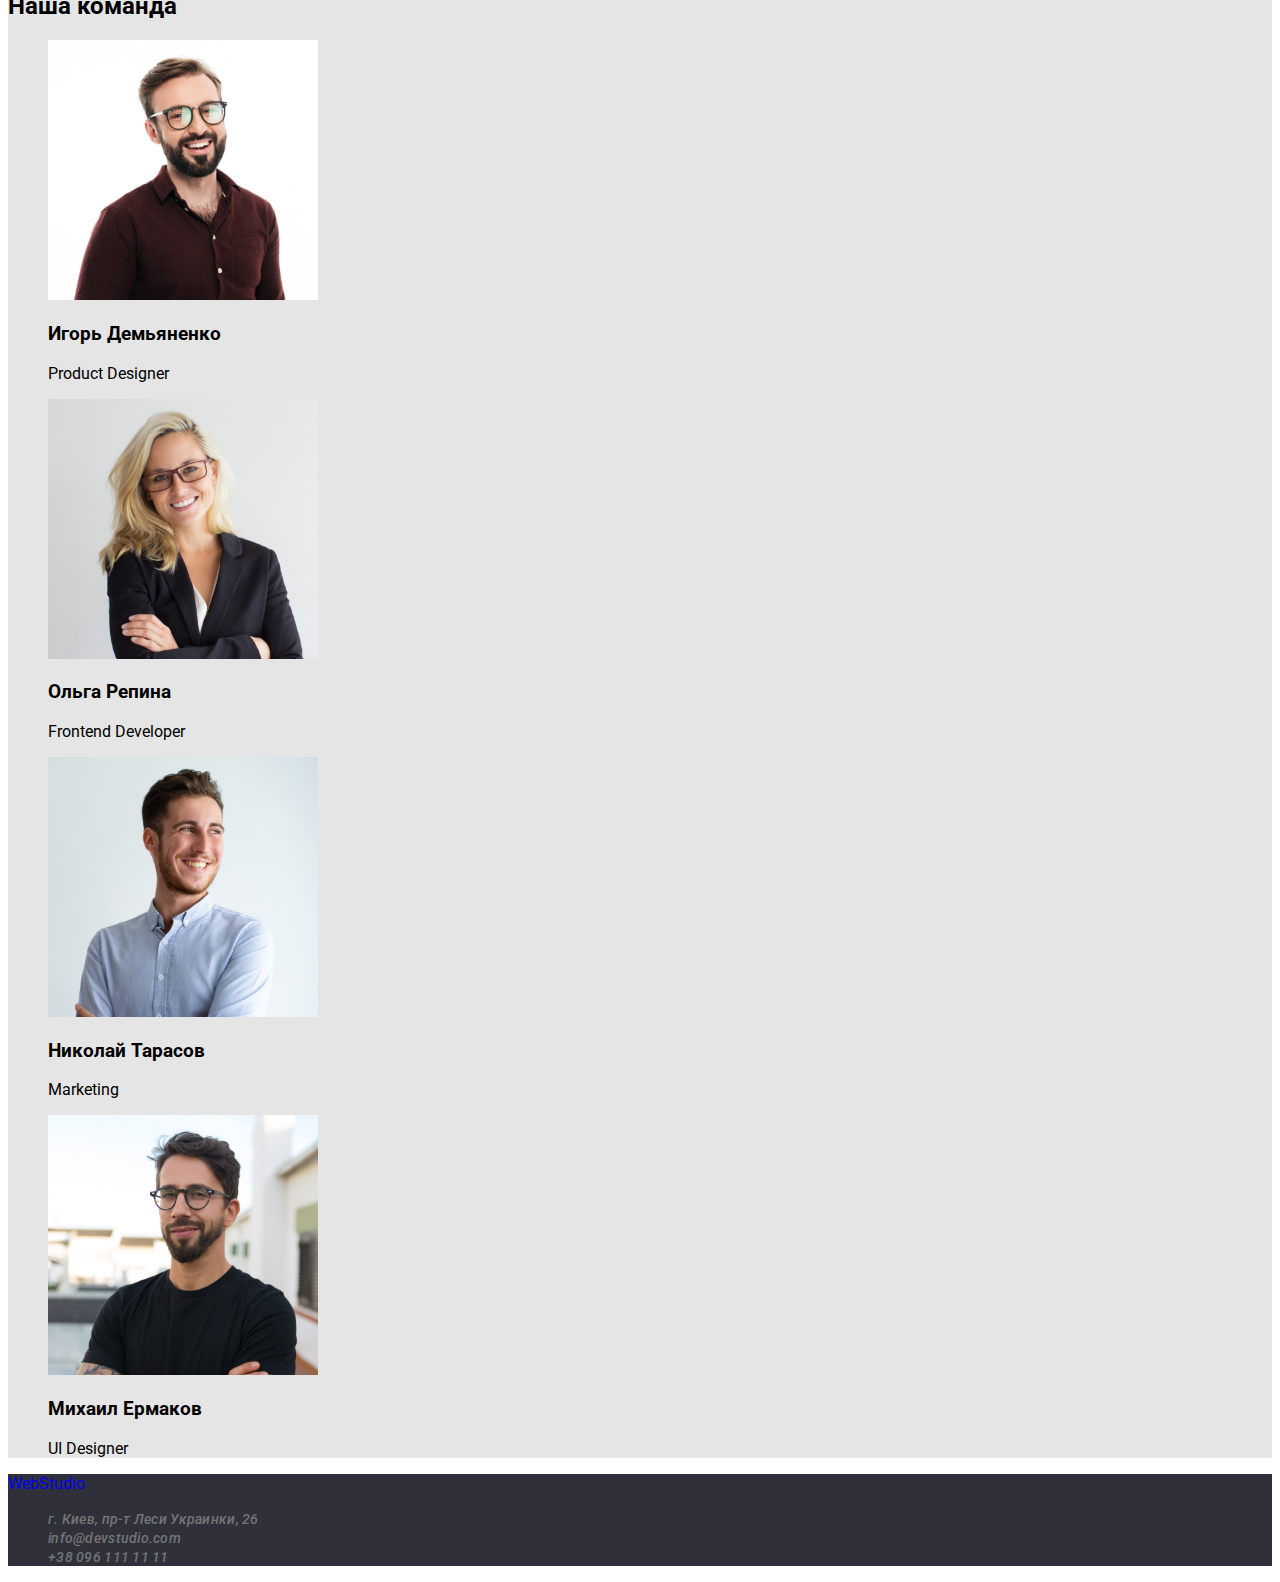
==== commit b7787293: "html-2" ====
--- a/index.html
+++ b/index.html
@@ -41,7 +41,7 @@
  <main class="main">
 <!--section hero-->
 <section class="hero">
-    <h1 class="hero-tittle"> Эффективные решения для вашего бизнеса</h1>
+    <h1 class="hero-tittle">Эффективные решения для вашего бизнеса</h1>
     <button type="button" class="hero-btn">Заказать услугу</button>
 </section>
 <!-- section advantages-->
--- a/css/styles.css
+++ b/css/styles.css
@@ -1,5 +1,10 @@
 :root{
+--header-color:#212121;
 --accent-color: #2196F3;
+--first-tittle-color: color: #FFFFFF;;
+--second-tittle-color: color: #212121;
+--first-btn-color: color: #FFFFFF;
+--second-btn-color: color: #212121;
 }
 
 body {
@@ -11,11 +16,11 @@
 }
 
 .link{
-text-decoration: none;
+    text-decoration: none;
 }
 
-.logo-accent{
-
+.logo-accent{ 
+    color:var(accent-color);
 }
 .header{
     background: #FFFFFF;
@@ -26,17 +31,44 @@
     font-size: 14px;
     line-height: 1.14;
     letter-spacing: 0.02em;
-    color: #212121;
+    color: var(--header-color);
 }
-.contacts-link link{
+.header-link:hover,
+.header-link:focus {
+    color: var(--accent-color);
+}
+
+.contacts-link {
     font-weight: 500;
     font-size: 14px;
     line-height: 1.14;
     letter-spacing: 0.02em;
     color: #757575;
 }
+
 .hero{
     background: #2F303A;
+}
+
+.hero-tittle{
+font-weight: 900;
+font-size: 44px;
+line-height: 1.36;
+text-align: center;
+letter-spacing: 0.06em;
+text-transform: uppercase;
+color: var(--first-tittle-color);
+}
+
+.hero-btn{
+    font-weight: 700;
+font-size: 16px;
+line-height: 1.88x;
+display: flex;
+align-items: center;
+text-align: center;
+letter-spacing: 0.06em;
+color: var(--first-btn-color);
 }
 
 .main{
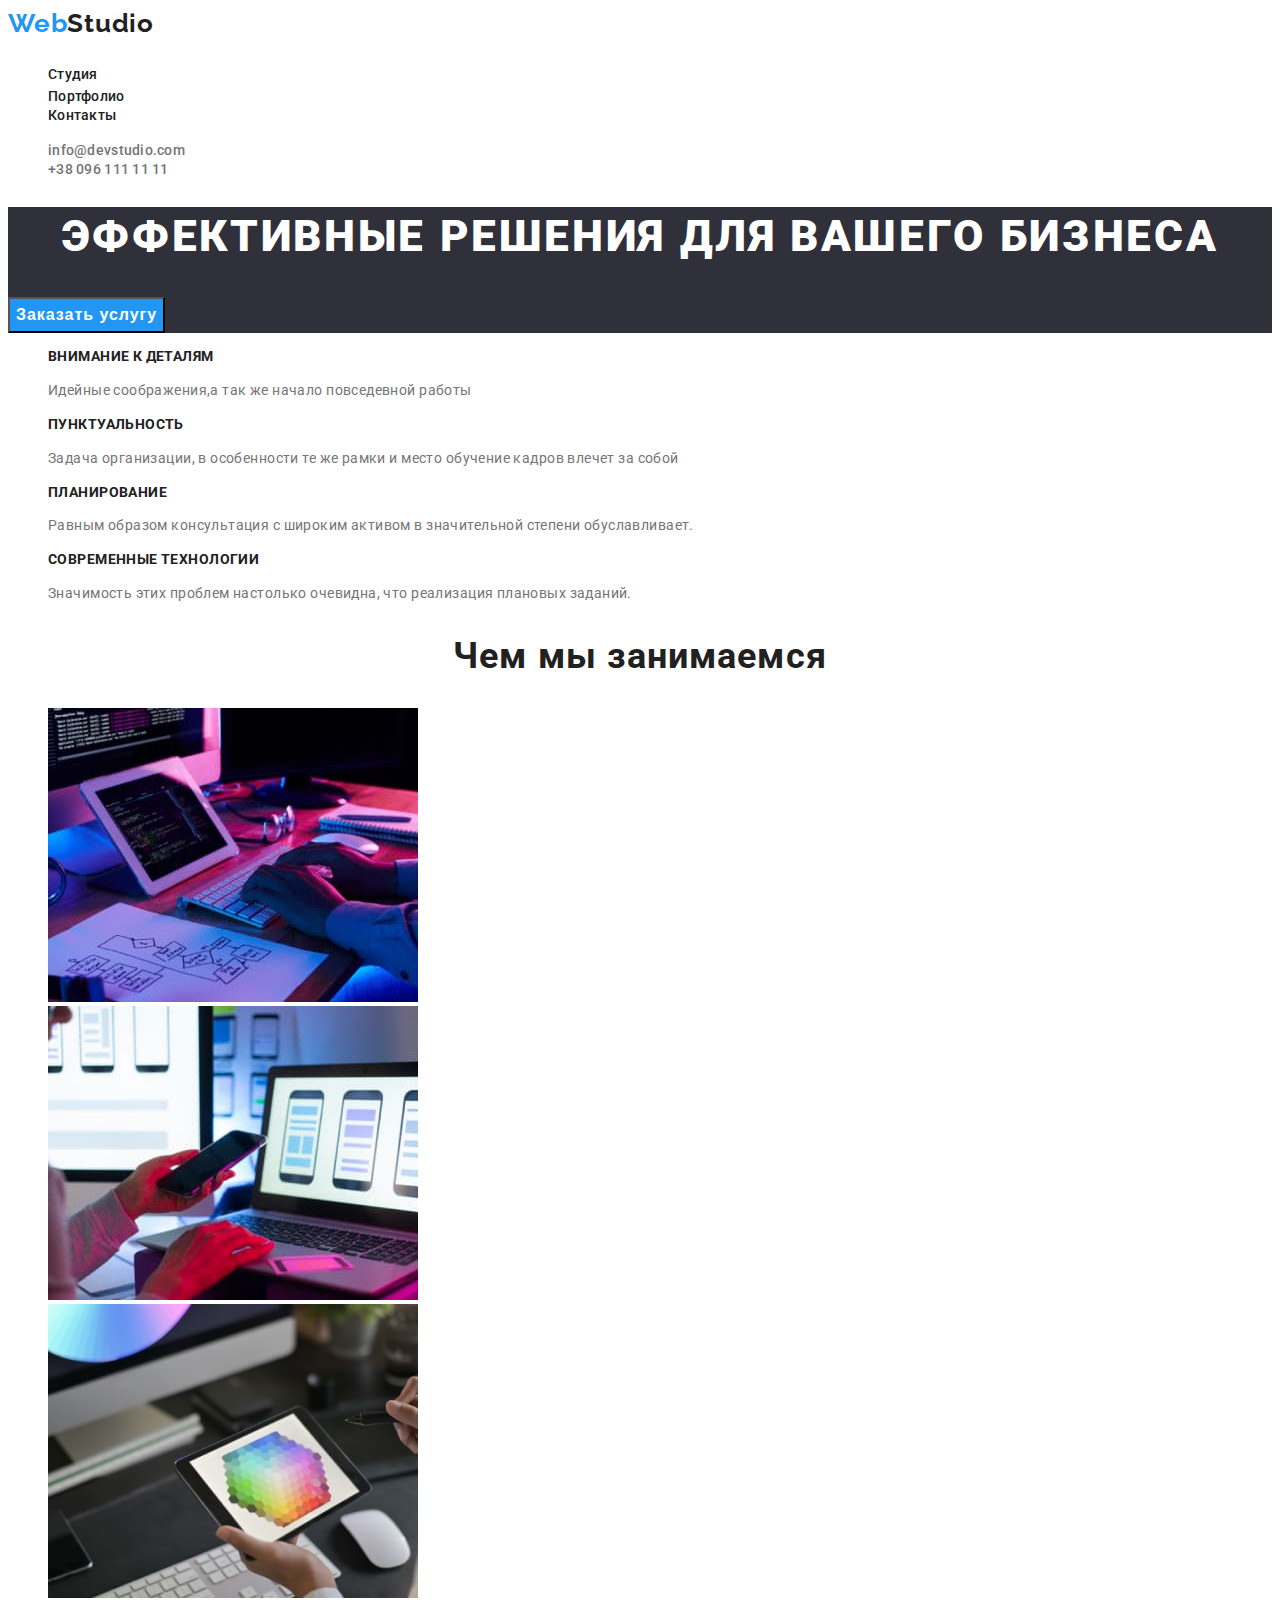
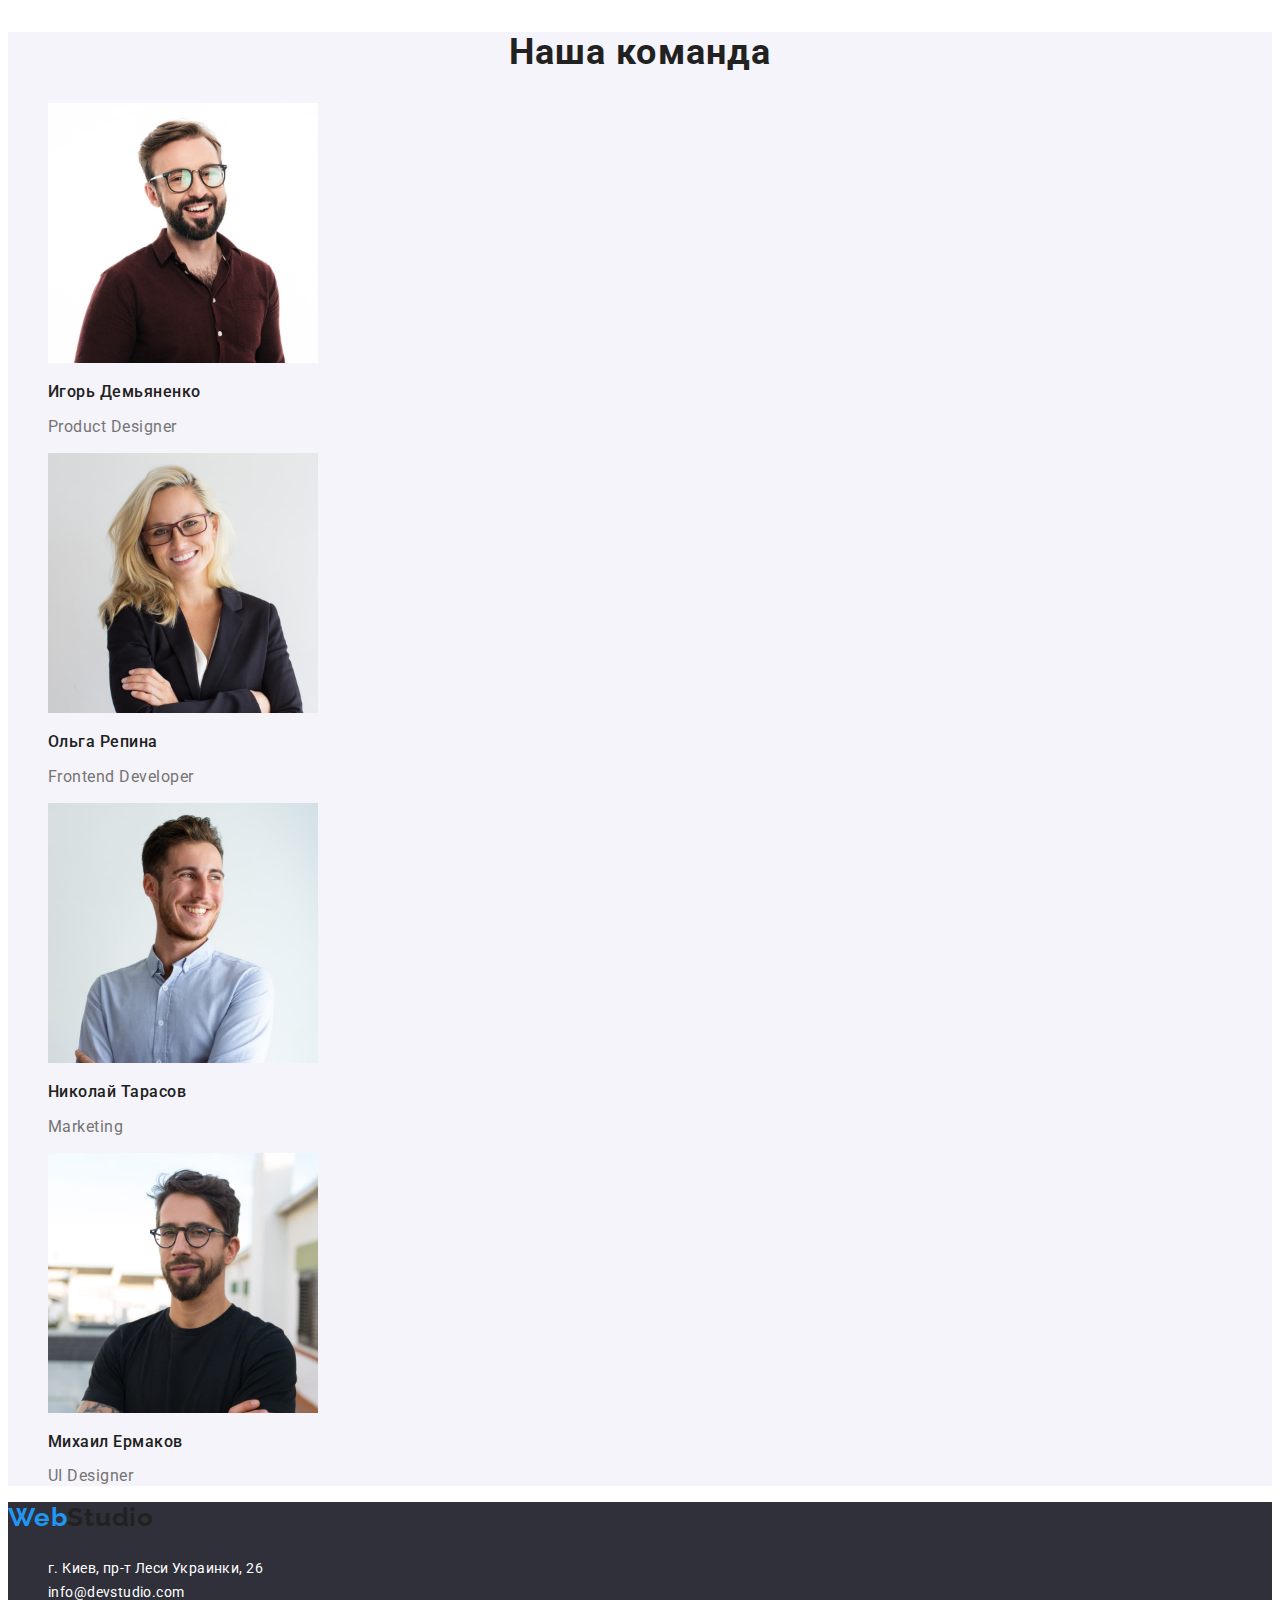
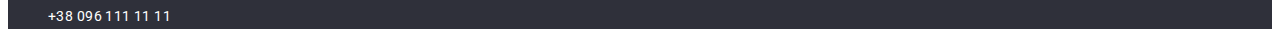
==== commit 7db23606: "html-2" ====
--- a/index.html
+++ b/index.html
@@ -13,12 +13,12 @@
 
 <body class="body">
     <header class="header">
-        <a href="./index.html" class="header-logo link">WebStudio</a>
-        <span class="logo-accent"></a>
-     <nav class="header-nav">
+        <a class="header-logo link" href="./index.html">
+        <span class="logo-accent">Web</span>Studio
+        <nav class="header-nav">
         <ul class="header-nav-list list link">
             <li class="header-item">
-            <a href="" class="header-link link">Студия</a>
+            <a href="./index.html" class="header-link link">Студия</a>
             </li>
             <li class="header-item">
             <a href="./portfolio.html"  class="header-link link">Портфолио</a>
@@ -30,10 +30,10 @@
     </nav>
             <ul class="contacts-list list">
                 <li class="contacts-item">
-                <a href="mailto:info@devstudio.com" class="contacts-link link">info@devstudio.com</a>
+                <a href="mailto:info@devstudio.com" class="contacts link">info@devstudio.com</a>
                 </li>
                 <li class="contacts-item">
-                <a href="tel:+380961111111" class="contacts-link link">+38 096 111 11 11</a>
+                <a href="tel:+380961111111" class="contacts link">+38 096 111 11 11</a>
                 </li>
             </ul>      
     </header>
@@ -118,11 +118,12 @@
  </main>
  
  <footer class="footer">
-    <a href="./index.html" class="footer-logo link">WebStudio</a>
+    <a class="footer-logo link" href="./index.html">
+        <span class="logo-accent">Web</span>Studio
     <address class="contacts-adress">
        <ul class="contacts-list list">
            <li class="contacts-item">
-            <a href="https://goo.gl/maps/ttbM2jDQx3xWRWpj6" class="contacts-link link">г. Киев, пр-т Леси Украинки, 26</a>
+            <a href="https://goo.gl/maps/ttbM2jDQx3xWRWpj6" class="contacts-maps link">г. Киев, пр-т Леси Украинки, 26</a>
            </li>
            <li li class="contacts-item">
             <a href="mailto:info@devstudio.com" class="contacts-link link">info@devstudio.com</a>
--- a/css/styles.css
+++ b/css/styles.css
@@ -1,12 +1,13 @@
 :root{
---header-color:#212121;
---accent-color: #2196F3;
---first-tittle-color: color: #FFFFFF;;
---second-tittle-color: color: #212121;
---first-btn-color: color: #FFFFFF;
---second-btn-color: color: #212121;
-}
-
+--color-accent: #2196F3;
+--header-color: #212121;
+--first-tittle-color: #FFFFFF;
+--second-tittle-color: #212121;;
+--first-btn-color: #FFFFFF;
+--second-btn-color: #212121;
+--first-text-color: #757575;
+--second-text-color: #FFFFFF;
+}
 body {
     font-family: "Roboto", sans-serif;
 }
@@ -18,67 +19,9 @@
 .link{
     text-decoration: none;
 }
-
-.logo-accent{ 
-    color:var(accent-color);
-}
-.header{
-    background: #FFFFFF;
-}
-
-.header-link {
-    font-weight: 500;
-    font-size: 14px;
-    line-height: 1.14;
-    letter-spacing: 0.02em;
-    color: var(--header-color);
-}
-.header-link:hover,
-.header-link:focus {
-    color: var(--accent-color);
-}
-
-.contacts-link {
-    font-weight: 500;
-    font-size: 14px;
-    line-height: 1.14;
-    letter-spacing: 0.02em;
-    color: #757575;
-}
-
-.hero{
-    background: #2F303A;
-}
-
-.hero-tittle{
-font-weight: 900;
-font-size: 44px;
-line-height: 1.36;
-text-align: center;
-letter-spacing: 0.06em;
-text-transform: uppercase;
-color: var(--first-tittle-color);
-}
-
-.hero-btn{
-    font-weight: 700;
-font-size: 16px;
-line-height: 1.88x;
-display: flex;
-align-items: center;
-text-align: center;
-letter-spacing: 0.06em;
-color: var(--first-btn-color);
-}
-
-.main{
-    background: #E5E5E5;
-}
-
-.footer{
-    background: #2F303A;
-}
-
+.logo-accent{
+    color: var(--color-accent);
+}
 .visually-hidden {
     position: absolute;
     white-space: nowrap;
@@ -91,4 +34,185 @@
     clip-path: inset(50%);
     margin: -1px;
   }
-
+   /*--HEADER-- */
+.header{
+    background-color: #FFFFFF;
+}
+.header-logo{
+    font-family: 'Raleway';
+    font-style: normal;
+    font-weight: 700;
+    font-size: 26px;
+    line-height: 1.19;
+    letter-spacing: 0.03em;
+    color: var(--header-color);
+   }
+
+.header-link{
+    font-weight: 500;
+    font-size: 14px;
+    line-height: 1.14;
+    letter-spacing: 0.02em;
+    color: var(--second-tittle-color);
+  } 
+.header-link:hover,
+.header-link:focus {
+    color: var(--color-accent);
+  }
+
+.contacts {font-weight: 500;
+    font-size: 14px;
+    line-height:1.14;
+    letter-spacing: 0.02em;
+    color: var(--first-text-color);
+}
+.contacts:hover,
+.contacts:focus {
+    color: var(--color-accent);
+}
+
+.contacts-link{
+    font-weight: 500;
+    font-size: 14px;
+    line-height: 1.14;
+    letter-spacing: 0.02em;
+    color: var(--first-tittle-color);
+  }
+   /*--HERO-- */
+.header{
+    background-color:  #FFFFFF;
+}
+.hero{
+    background-color: #2F303A;
+}
+.team{
+    background-color: #F5F4FA;;
+}
+.footer{
+    background-color: #2F303A;;
+}
+.hero-tittle{
+    font-weight: 900;
+    font-size: 44px;
+    line-height: 1.36;
+    text-align: center;
+    letter-spacing: 0.06em;
+    text-transform: uppercase;
+    color: var(--first-tittle-color);
+  }
+.hero-btn{
+    font-weight: 700;
+    font-size: 16px;
+    line-height: 1.88;
+    display: flex;
+    align-items: center;
+    text-align: center;
+    letter-spacing: 0.06em;
+    color: var(--first-btn-color);
+  }
+  .hero-btn{
+      background-color:var(--color-accent) ;
+  }
+ /*--ADVANTAGES-- */
+.advantages-tittle {
+    font-weight: 700;
+    font-size: 14px;
+    line-height: 1.14;
+    letter-spacing: 0.03em;
+    text-transform: uppercase;
+    color: var(--second-tittle-color);
+}
+
+.advantages-text {
+    font-weight: 400;
+    font-size: 14px;
+    line-height: 1.71;
+    letter-spacing: 0.03em;
+    color: var(--first-text-color);
+}
+ /*--JOB-- */
+.job-tittle {
+    font-weight: 700;
+    font-size: 36px;
+    line-height: 1.16;
+    text-align: center;
+    letter-spacing: 0.03em;
+    color: var(--second-tittle-color);
+}
+ /*--TEAM-- */
+.team-tittle {
+    font-weight: 700;
+    font-size: 36px;
+    line-height: 1.16;
+    text-align: center;
+    letter-spacing: 0.03em;
+    color: var(--second-tittle-color);
+}
+.team-post-tittle {
+    font-weight: 500;
+    font-size: 16px;
+    line-height: 1.18;
+    letter-spacing: 0.03em;
+    color: var(--second-tittle-color);
+}
+.team-text {
+    font-weight: 400;
+    font-size: 16px;
+    line-height: 1.18;
+    letter-spacing: 0.03em;
+    color: var(--first-text-color);
+}
+ /*--CONTACTS-- */
+.contacts-link {
+    font-style: normal;
+    font-weight: 400;
+    font-size: 14px;
+    line-height: 1.71;
+    letter-spacing: 0.03em;
+    color: var(--second-text-color);
+}
+.contacts-maps{
+    font-style: normal;
+    font-weight: 400;
+    font-size: 14px;
+    line-height: 1.71;
+    letter-spacing: 0.03em;
+    color: var(--second-text-color);
+}
+/*--FOOTER__*/
+.footer-logo{
+    font-family: 'Raleway';
+    font-style: normal;
+    font-weight: 700;
+    font-size: 26px;
+    line-height: 1.19;
+    letter-spacing: 0.03em;
+    color: var(--header-color);
+}
+
+.examples-btn{
+    font-weight: 500;
+    font-size: 16px;
+    line-height: 1.62;
+    text-align: center;
+    letter-spacing: 0.03em;
+    color: var(--second-btn-color);
+}
+.projects-post-tittle {
+    font-weight: 700;
+    font-size: 18px;
+    line-height: 2;
+    letter-spacing: 0.06em;
+    color: var(--second-tittle-color);
+}
+.projects-text {
+    font-weight: 400;
+    font-size: 16px;
+    line-height: 1.88;
+    letter-spacing: 0.03em;
+    color: var(--first-text-color);
+}
+.projects-post-tittle:hover,
+.projects-post-tittle:focus{
+    color: var(--color-accent);
+}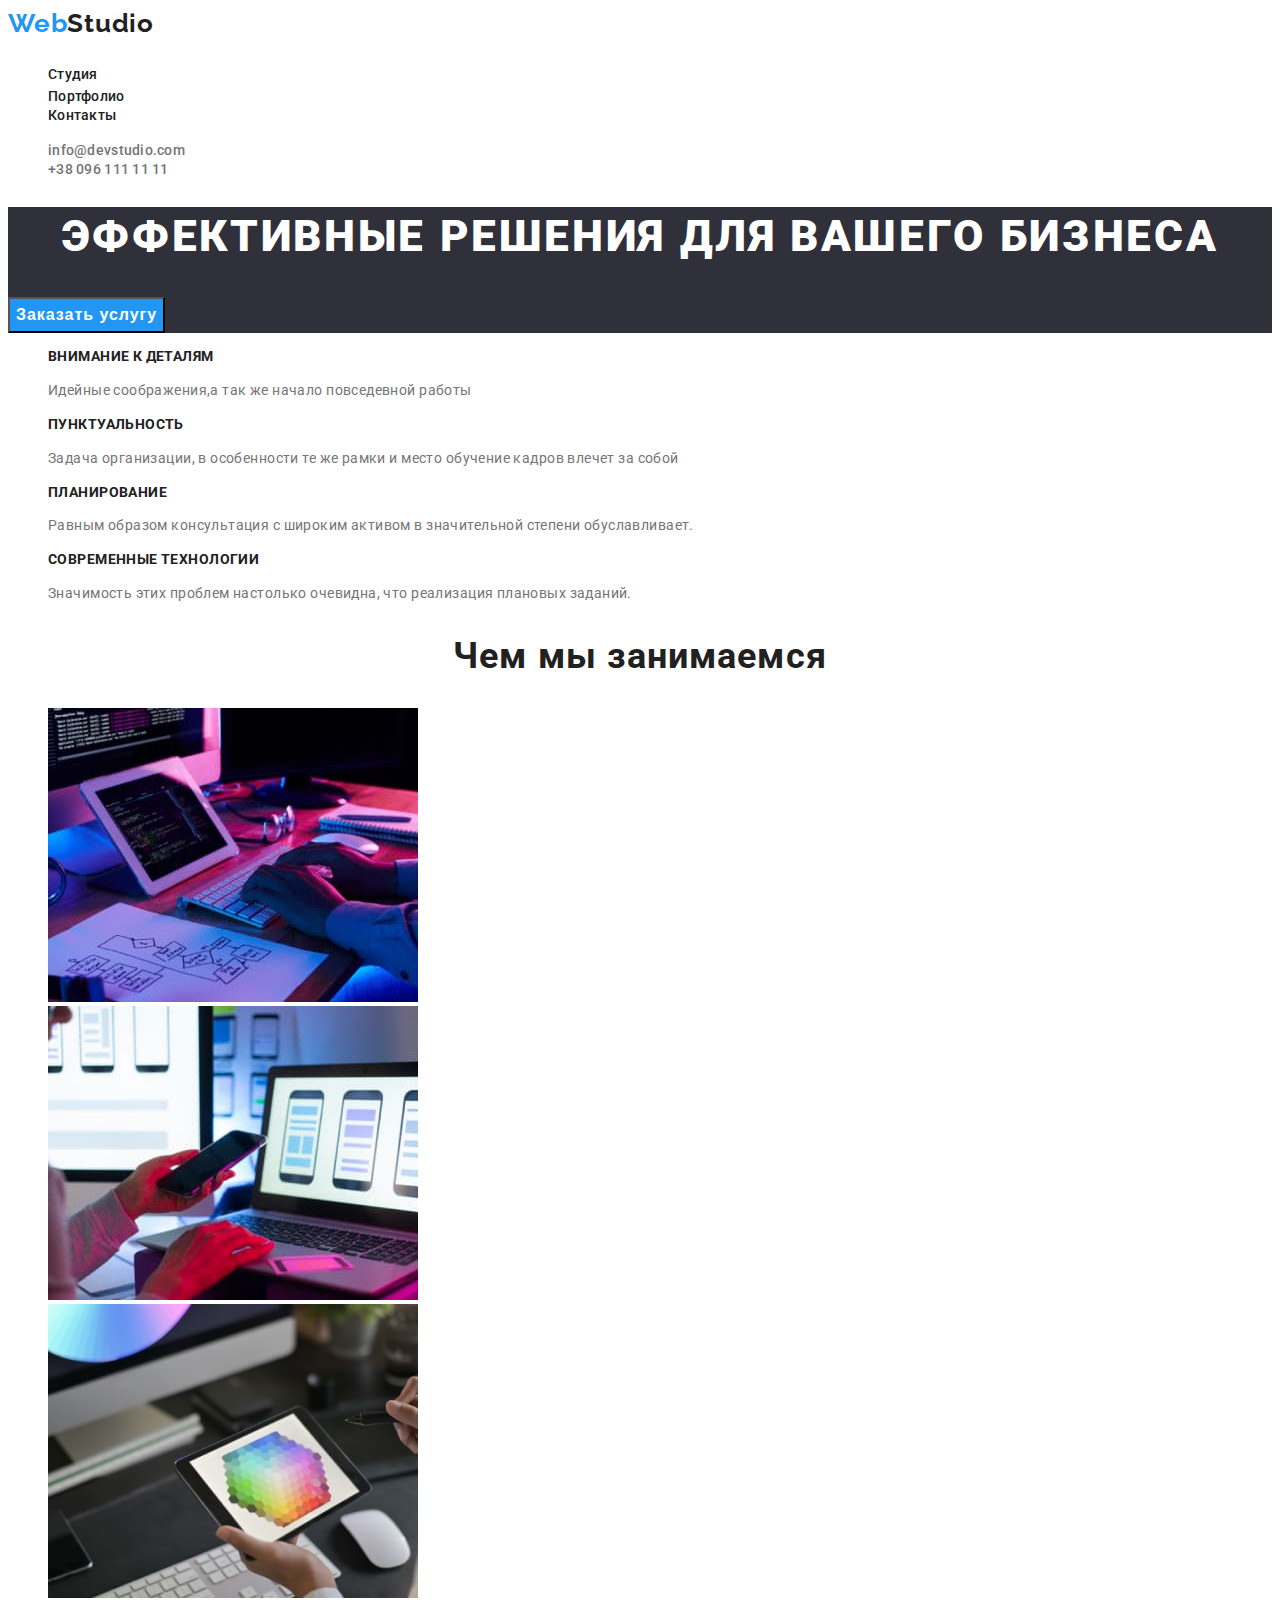
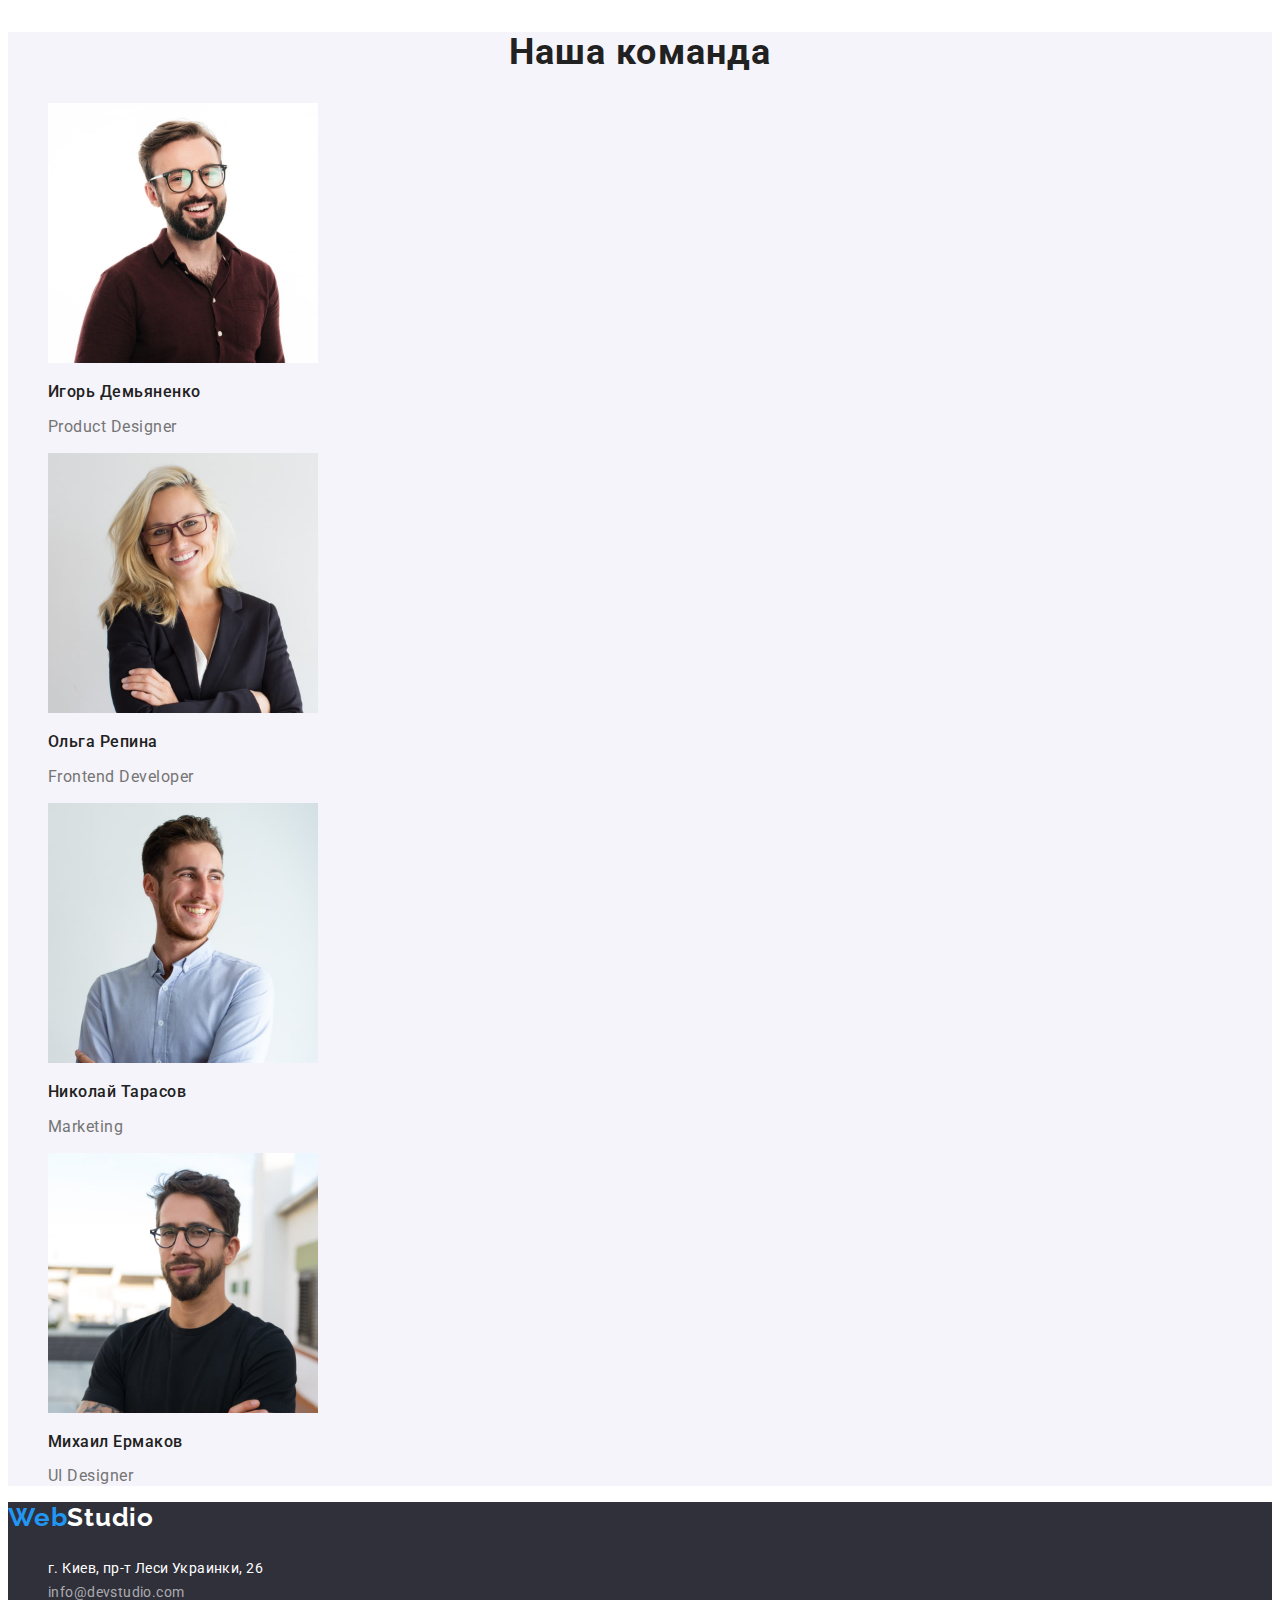
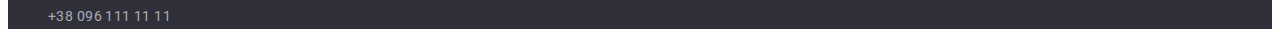
==== commit 8c886d29: "html-2" ====
--- a/index.html
+++ b/index.html
@@ -11,34 +11,34 @@
         <link href="https://fonts.googleapis.com/css2?family=Raleway:wght@700&family=Roboto:wght@400;500;700&display=swap" rel="stylesheet">
     </head>
 
-<body class="body">
+<body>
     <header class="header">
-        <a class="header-logo link" href="./index.html">
+        <a class="header-logo " href="./index.html">
         <span class="logo-accent">Web</span>Studio
-        <nav class="header-nav">
-        <ul class="header-nav-list list link">
-            <li class="header-item">
-            <a href="./index.html" class="header-link link">Студия</a>
+     <nav class="header-nav">
+        <ul class="header-list list ">
+            <li class="header-item ">
+                <a href="./index.html" class="header-link ">Студия</a>
             </li>
             <li class="header-item">
-            <a href="./portfolio.html"  class="header-link link">Портфолио</a>
+                <a href="./portfolio.html"  class="header-link ">Портфолио</a>
             </li>
             <li class="header-item">
-            <a href="" class="header-link link">Контакты</a>
+                <a href="" class="header-link ">Контакты</a>
             </li>
         </ul>   
     </nav>
-            <ul class="contacts-list list">
-                <li class="contacts-item">
-                <a href="mailto:info@devstudio.com" class="contacts link">info@devstudio.com</a>
-                </li>
-                <li class="contacts-item">
-                <a href="tel:+380961111111" class="contacts link">+38 096 111 11 11</a>
-                </li>
-            </ul>      
-    </header>
+    <ul class="contacts-list list">
+        <li class="contacts-item">
+        <a href="mailto:info@devstudio.com" class="contacts">info@devstudio.com</a>
+        </li>
+        <li class="contacts-item">
+        <a href="tel:+380961111111" class="contacts">+38 096 111 11 11</a>
+        </li>
+    </ul>      
+</header>
 
- <main class="main">
+ <main>
 <!--section hero-->
 <section class="hero">
     <h1 class="hero-tittle">Эффективные решения для вашего бизнеса</h1>
@@ -121,7 +121,7 @@
     <a class="footer-logo link" href="./index.html">
         <span class="logo-accent">Web</span>Studio
     <address class="contacts-adress">
-       <ul class="contacts-list list">
+       <ul class="contacts-list list link">
            <li class="contacts-item">
             <a href="https://goo.gl/maps/ttbM2jDQx3xWRWpj6" class="contacts-maps link">г. Киев, пр-т Леси Украинки, 26</a>
            </li>
@@ -129,7 +129,7 @@
             <a href="mailto:info@devstudio.com" class="contacts-link link">info@devstudio.com</a>
            </li>
            <li class="contacts-item">
-            <a href="tel:+380961111111" class="contacts-link link">+38 096 111 11 11</a>
+            <a href="tel:+380961111111" class="contacts-link link ">+38 096 111 11 11</a>
            </li>
        </ul>
     </address>
--- a/css/styles.css
+++ b/css/styles.css
@@ -1,12 +1,17 @@
 :root{
 --color-accent: #2196F3;
 --header-color: #212121;
+--second-logo-color: #FFFFFF;
 --first-tittle-color: #FFFFFF;
 --second-tittle-color: #212121;;
 --first-btn-color: #FFFFFF;
 --second-btn-color: #212121;
 --first-text-color: #757575;
 --second-text-color: #FFFFFF;
+--footer-background-color: #2F303A;
+--team-background-color: #F5F4FA;
+--hero-background-color : #2F303A;
+--background-color: #FFFFFF;
 }
 body {
     font-family: "Roboto", sans-serif;
@@ -19,6 +24,20 @@
 .link{
     text-decoration: none;
 }
+.ul {
+    list-style: none;
+}
+
+a {
+text-decoration: none;
+}
+a{
+    font-style: normal;
+}
+
+
+
+
 .logo-accent{
     color: var(--color-accent);
 }
@@ -40,7 +59,6 @@
 }
 .header-logo{
     font-family: 'Raleway';
-    font-style: normal;
     font-weight: 700;
     font-size: 26px;
     line-height: 1.19;
@@ -69,6 +87,7 @@
 .contacts:hover,
 .contacts:focus {
     color: var(--color-accent);
+   
 }
 
 .contacts-link{
@@ -78,19 +97,20 @@
     letter-spacing: 0.02em;
     color: var(--first-tittle-color);
   }
-   /*--HERO-- */
+   /*--background!!!!!-- */
 .header{
-    background-color:  #FFFFFF;
+    background-color:  var(--background-color);
 }
 .hero{
-    background-color: #2F303A;
+    background-color: var(--hero-background-color);
 }
 .team{
-    background-color: #F5F4FA;;
+    background-color: var(--team-background-color);
 }
 .footer{
-    background-color: #2F303A;;
-}
+    background-color:var(--footer-background-color);
+}
+ /*--HERO-- */
 .hero-tittle{
     font-weight: 900;
     font-size: 44px;
@@ -110,7 +130,7 @@
     letter-spacing: 0.06em;
     color: var(--first-btn-color);
   }
-  .hero-btn{
+.hero-btn{
       background-color:var(--color-accent) ;
   }
  /*--ADVANTAGES-- */
@@ -164,15 +184,13 @@
 }
  /*--CONTACTS-- */
 .contacts-link {
-    font-style: normal;
     font-weight: 400;
     font-size: 14px;
     line-height: 1.71;
     letter-spacing: 0.03em;
-    color: var(--second-text-color);
+    color: rgba(255, 255, 255, 0.6);
 }
 .contacts-maps{
-    font-style: normal;
     font-weight: 400;
     font-size: 14px;
     line-height: 1.71;
@@ -182,22 +200,29 @@
 /*--FOOTER__*/
 .footer-logo{
     font-family: 'Raleway';
-    font-style: normal;
     font-weight: 700;
     font-size: 26px;
     line-height: 1.19;
     letter-spacing: 0.03em;
-    color: var(--header-color);
+    color: var(--second-logo-color);
 }
 
 .examples-btn{
-    font-weight: 500;
-    font-size: 16px;
-    line-height: 1.62;
-    text-align: center;
-    letter-spacing: 0.03em;
-    color: var(--second-btn-color);
-}
+    font-family: inherit;
+  font-weight: 500;
+  font-size: 16px;
+  line-height: 1.62;
+  background: var(--filter-btn);
+  cursor: pointer;
+}
+
+.examples-btn-act,
+.examples-btn:hover,
+.examples-btn:focus {
+    color: var(--first-btn-color);
+    background-color: var(--color-accent);
+}
+
 .projects-post-tittle {
     font-weight: 700;
     font-size: 18px;
